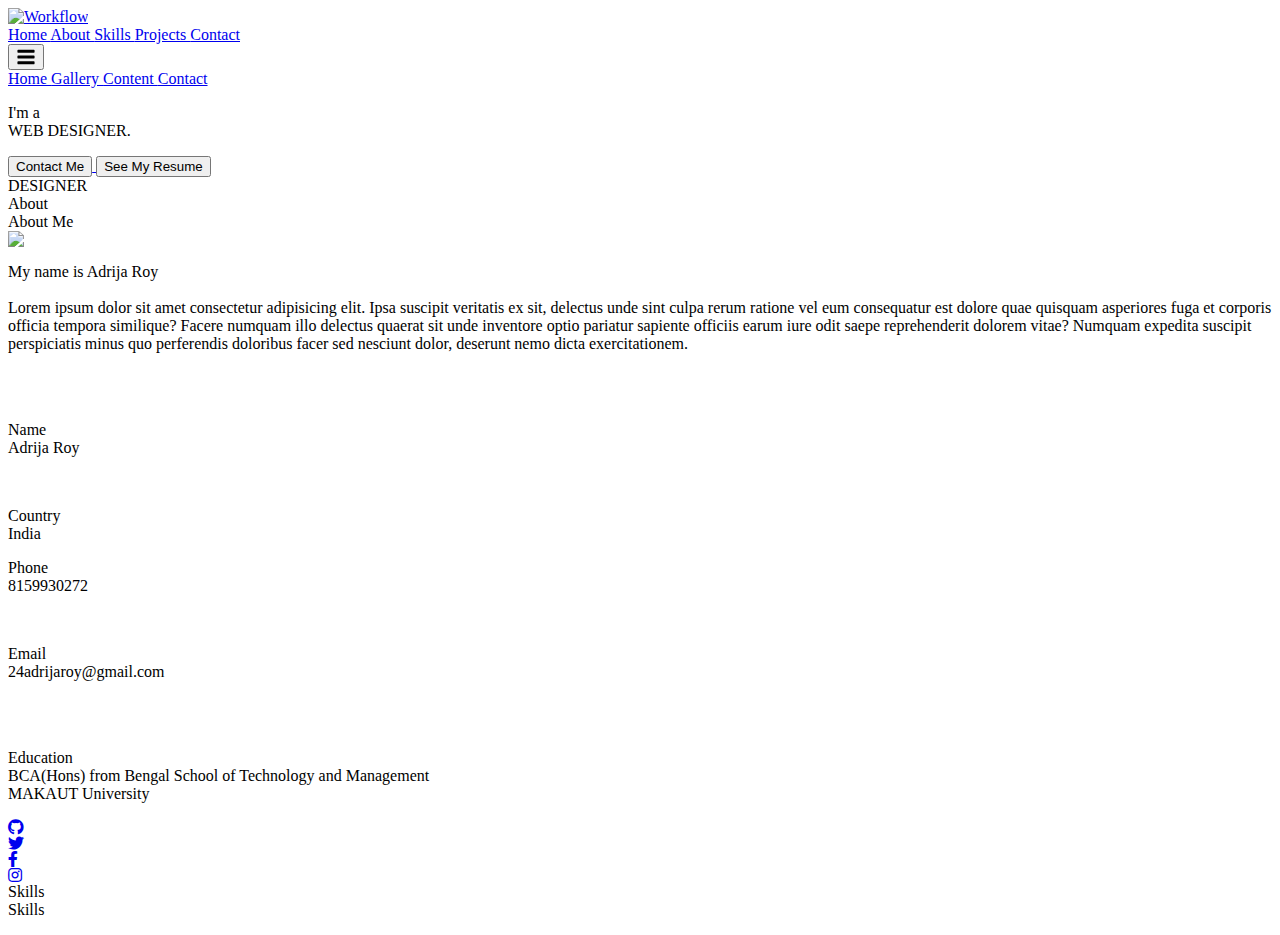
==== Adrija's Portfolio/index.html @ 02fd08fa "home page updated in portfolio" ====
<html>

<head>
    <title>Portfolio</title>
    <link rel="stylesheet" href="/syle.css">
    <link href="https://cdnjs.cloudflare.com/ajax/libs/font-awesome/5.15.1/css/all.min.css" rel="stylesheet" />
    <!-- Google Fonts -->
    <link href="https://fonts.googleapis.com/css?family=Roboto:300,400,500,700&display=swap" rel="stylesheet" />
    <!-- tailwind -->
    <script src="https://cdn.tailwindcss.com"></script>
    <!-- font-awesome -->
    <link rel="stylesheet" href="https://pro.fontawesome.com/releases/v5.10.0/css/all.css">
</head>

<body>

    <div>
        <nav class="bg-dark white">
            <div class="max-w-7xl mx-auto px-8 flex">
                <a class="flex-shrink-0 logo" href="/">
                    <img class="h-16 w-12" src="/assets/image/logo.png" alt="Workflow" />
                </a>
                <div class="flex items-center justify-center h-16 content">
                    <div class=" flex items-center justify-center">

                        <div class="justify-between">
                            <div class="hidden md:block flex items-center">
                                <div class="ml-10 flex items-baseline space-x-4">
                                    <a class="text-gray-300  hover:text-gray-800 dark:hover:text-white px-3 py-2 rounded-md text-lg font-medium"
                                        href="#">
                                        Home
                                    </a>
                                    <a class="text-gray-300  hover:text-gray-800 dark:hover:text-white px-3 py-2 rounded-md text-lg font-medium"
                                        href="#about">
                                        About
                                    </a>
                                    <a class="text-gray-300  hover:text-gray-800 dark:hover:text-white px-3 py-2 rounded-md text-lg font-medium"
                                        href="#skills">
                                        Skills
                                    </a>
                                    <a class="text-gray-300  hover:text-gray-800 dark:hover:text-white px-3 py-2 rounded-md text-lg font-medium"
                                        href="#projects">
                                        Projects
                                    </a>
                                    <!-- <a class="text-gray-300  hover:text-gray-800 dark:hover:text-white px-3 py-2 rounded-md text-lg font-medium"
                    href="/#">
                    Services
                  </a> -->
                                    <a class="text-gray-300  hover:text-gray-800 dark:hover:text-white px-3 py-2 rounded-md text-lg font-medium"
                                        href="#contact">
                                        Contact
                                    </a>
                                </div>
                            </div>
                        </div>
                    </div>
                    <div class="block">
                        <div class="ml-4 flex items-center md:ml-6">
                        </div>
                    </div>
                    <div class="-mr-2 flex md:hidden">
                        <button
                            class="text-gray-800 dark:text-white hover:text-gray-300 inline-flex items-center justify-center p-2 rounded-md focus:outline-none">
                            <svg width="20" height="20" fill="currentColor" class="h-8 w-8" viewBox="0 0 1792 1792"
                                xmlns="http://www.w3.org/2000/svg">
                                <path
                                    d="M1664 1344v128q0 26-19 45t-45 19h-1408q-26 0-45-19t-19-45v-128q0-26 19-45t45-19h1408q26 0 45 19t19 45zm0-512v128q0 26-19 45t-45 19h-1408q-26 0-45-19t-19-45v-128q0-26 19-45t45-19h1408q26 0 45 19t19 45zm0-512v128q0 26-19 45t-45 19h-1408q-26 0-45-19t-19-45v-128q0-26 19-45t45-19h1408q26 0 45 19t19 45z">
                                </path>
                            </svg>
                        </button>
                    </div>
                </div>
            </div>
            <div class="md:hidden">
                <div class="px-2 pt-2 pb-3 space-y-1 sm:px-3">
                    <a class="text-gray-300 hover:text-gray-800 dark:hover:text-white block px-3 py-2 rounded-md text-base font-medium"
                        href="/#">
                        Home
                    </a>
                    <a class="text-gray-800 dark:text-white block px-3 py-2 rounded-md text-base font-medium" href="/#">
                        Gallery
                    </a>
                    <a class="text-gray-300 hover:text-gray-800 dark:hover:text-white block px-3 py-2 rounded-md text-base font-medium"
                        href="/#">
                        Content
                    </a>
                    <a class="text-gray-300 hover:text-gray-800 dark:hover:text-white block px-3 py-2 rounded-md text-base font-medium"
                        href="/#">
                        Contact
                    </a>
                </div>
            </div>
        </nav>
    </div>

    <div id="home" class="container-fluid">
        <div id="tagline-container">
            <p class="tagline">I'm a<br><span id=sub-tagline>WEB DESIGNER<span id="end-line">.</span></span><br></p>
            <div class=" buttons">
                <a href="#"> <button class="contact-btn flex justify-center items-center">
                        Contact Me
                    </button>
                </a>
                <a href="#" class=""> <button class="resume-btn flex justify-center items-center">
                        See My Resume
                    </button>
                </a>
            </div>
            <div id="background-text">DESIGNER</div>
        </div>
    </div>

    <div id="about">
        <div class="heading-container">
            <div class="heading">
                About
            </div>
            <div class="pt-10 heading-background">
                About Me
            </div>
        </div>
        <div class="flex justify-around py-20">
            <div class="flex justify-center w-1/2">
                <div class="box box-border mt-8 ml-16 border-8"></div>
                <div class="image">
                    <image src="/assets/image/DSCN1289.jpg"></image>
                </div>
            </div>
            <div class="description w-1/2 pr-28">
                <p class="text-2xl text-white">My name is <span class="name">Adrija Roy</span><br><br><span
                        class="text-base">Lorem ipsum dolor sit amet consectetur adipisicing elit. Ipsa suscipit
                        veritatis ex sit,
                        delectus unde sint culpa rerum ratione vel eum consequatur est dolore quae quisquam asperiores
                        fuga et
                        corporis officia tempora similique? Facere numquam illo delectus quaerat sit unde inventore
                        optio pariatur
                        sapiente officiis earum iure odit saepe reprehenderit dolorem vitae? Numquam
                        expedita suscipit perspiciatis minus quo perferendis doloribus facer
                        sed nesciunt dolor, deserunt nemo dicta exercitationem.</span>
                </p><br><br>
                <div class="Details">
                    <div class="flex justify-between">
                        <div>
                            <p class="name text-lg">Name<br><span class="text-white text-base">Adrija Roy</span></p><br>
                            <p class="name text-lg">Country<br><span class="text-white text-base">India</span></p>
                        </div>
                        <div>
                            <p class="name text-lg">Phone<br><span class="text-white text-base">8159930272</span></p>
                            <br>
                            <p class="name text-lg">Email<br><span
                                    class="text-white text-base">24adrijaroy@gmail.com</span></p>
                            <br><br>
                            </dv>
                        </div>
                    </div>
                    <div class="Education flex">
                        <p class="name text-lg">Education<br><span class="text-white text-base">BCA(Hons) from Bengal
                                School of
                                Technology and Management<br><span class="text-white text-base">MAKAUT University</span>
                        </p>
                    </div>
                    <div class="social_links flex justify-center items-center pt-10">
                        <a href="https://github.com/adrija24" target="_blank">
                            <div class="box-border border-2 m-6 flex items-center">
                                <i
                                    class="link flex items-center justify-center h-12 w-12 fab fill-current text-white text-xl fa-github"></i>
                            </div>
                        </a>
                        <a href="https://twitter.com/24adrijaroy" target="_blank">
                            <div class="box-border border-2 m-6 flex items-center">
                                <i
                                    class="link flex items-center justify-center h-12 w-12 fab fill-current text-white text-xl fa-brands fa-twitter"></i>
                            </div>
                        </a>
                        <a href="https://www.facebook.com/profile.php?id=100073103263849" target="_blank">
                            <div class="box-border border-2 m-6 flex items-center">
                                <i
                                    class="link flex items-center justify-center h-12 w-12 fab fill-current text-white text-xl fa-brands fa-facebook-f"></i>
                            </div>
                        </a>
                        <a href="https://www.instagram.com/24royadrija/" target="_blank">
                            <div class="box-border border-2 m-6 flex items-center">
                                <i
                                    class="link flex items-center justify-center h-12 w-12 fab fill-current text-white text-xl fa-brands fa-instagram"></i>
                            </div>
                        </a>
                    </div>
                </div>
            </div>
        </div>


    </div>

    <div id="skills">
        <div class="heading-container">
            <div class="heading">
                Skills
            </div>
            <div class="pt-10 heading-background">
                Skills
            </div>
        </div>
        <div class="skills_container">
            <p class=""></p>
        </div>
    </div>


</body>

</html>
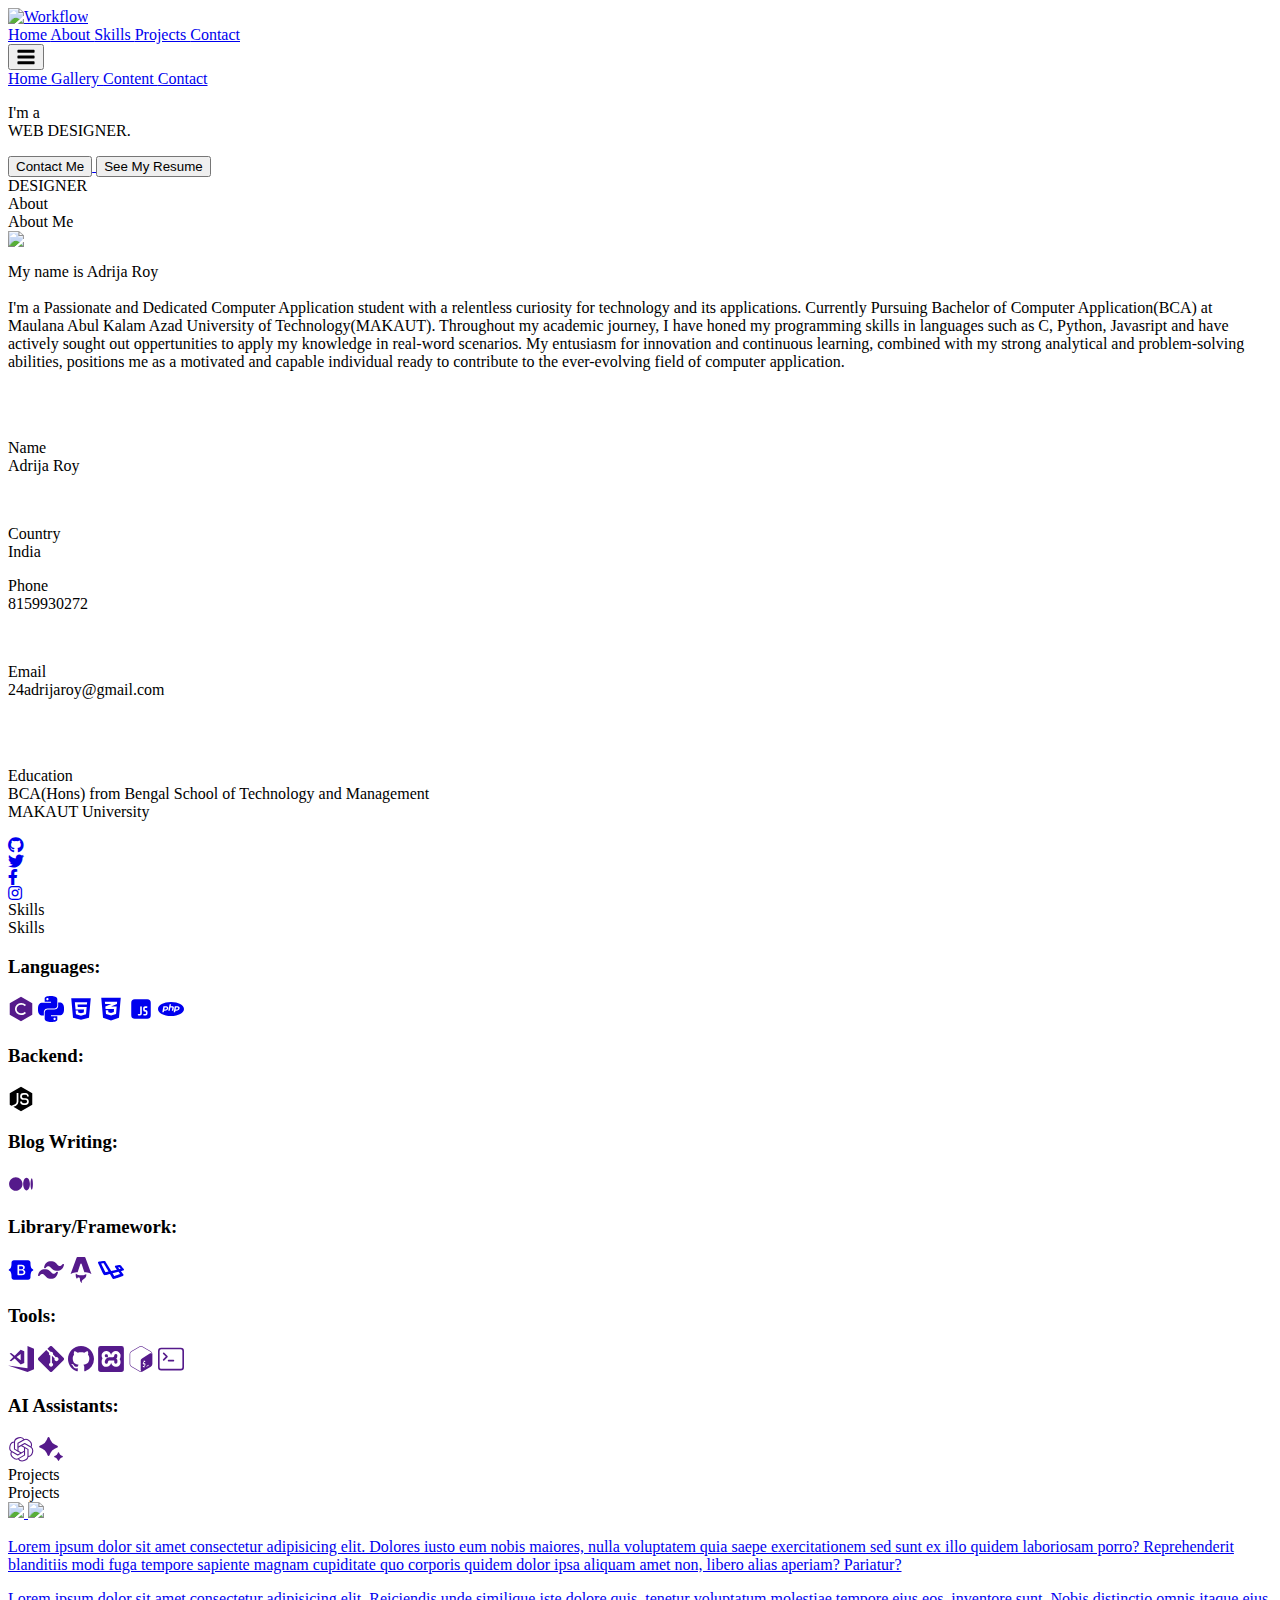
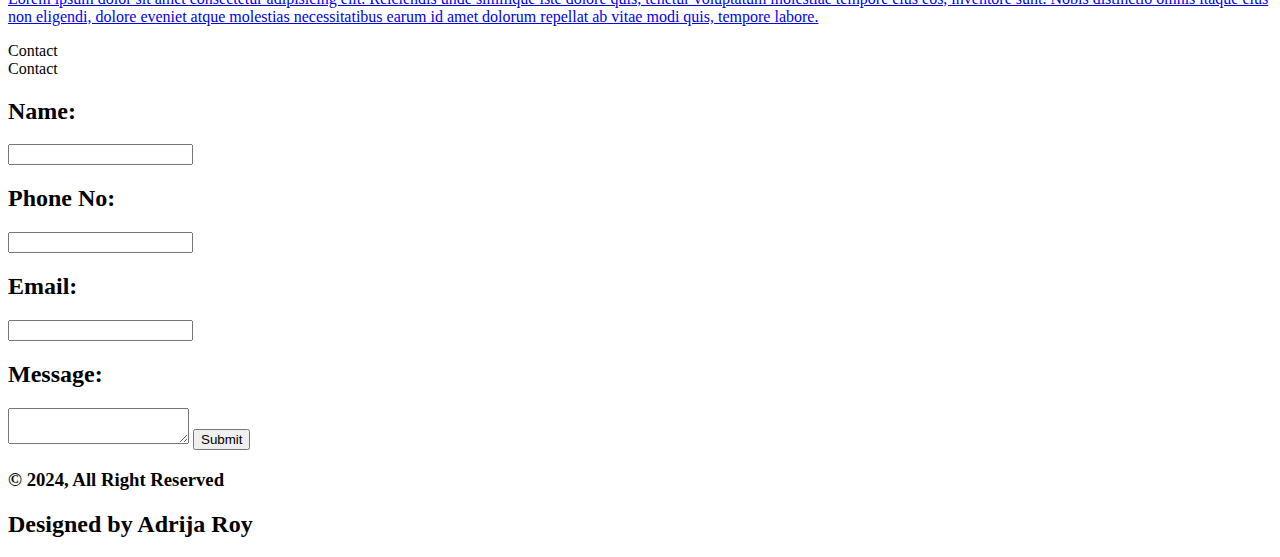
==== commit c7ab6a1d: "skill options and footer added and button hover updated" ====
--- a/Adrija's Portfolio/index.html
+++ b/Adrija's Portfolio/index.html
@@ -10,43 +10,41 @@
     <script src="https://cdn.tailwindcss.com"></script>
     <!-- font-awesome -->
     <link rel="stylesheet" href="https://pro.fontawesome.com/releases/v5.10.0/css/all.css">
+    <!-- remixicon(icon) -->
+    <link href="https://cdn.jsdelivr.net/npm/remixicon@4.2.0/fonts/remixicon.css" rel="stylesheet" />
+
 </head>
 
 <body>
 
     <div>
-        <nav class="bg-dark white">
+        <nav class="bg-black white fixed w-full z-20 top-0 start-0">
             <div class="max-w-7xl mx-auto px-8 flex">
                 <a class="flex-shrink-0 logo" href="/">
-                    <img class="h-16 w-12" src="/assets/image/logo.png" alt="Workflow" />
+                    <img class="h-16 w-12" src="/assets/image/Adrija.png" alt="Workflow" />
                 </a>
                 <div class="flex items-center justify-center h-16 content">
-                    <div class=" flex items-center justify-center">
-
+                    <div class="flex items-center justify-center">
                         <div class="justify-between">
                             <div class="hidden md:block flex items-center">
                                 <div class="ml-10 flex items-baseline space-x-4">
-                                    <a class="text-gray-300  hover:text-gray-800 dark:hover:text-white px-3 py-2 rounded-md text-lg font-medium"
+                                    <a class="nav_options text-gray-300 px-3 py-2 rounded-md text-lg font-medium"
                                         href="#">
                                         Home
                                     </a>
-                                    <a class="text-gray-300  hover:text-gray-800 dark:hover:text-white px-3 py-2 rounded-md text-lg font-medium"
+                                    <a class="nav_options text-gray-300 px-3 py-2 rounded-md text-lg font-medium"
                                         href="#about">
                                         About
                                     </a>
-                                    <a class="text-gray-300  hover:text-gray-800 dark:hover:text-white px-3 py-2 rounded-md text-lg font-medium"
+                                    <a class="nav_options text-gray-300 px-3 py-2 rounded-md text-lg font-medium"
                                         href="#skills">
                                         Skills
                                     </a>
-                                    <a class="text-gray-300  hover:text-gray-800 dark:hover:text-white px-3 py-2 rounded-md text-lg font-medium"
+                                    <a class="nav_options text-gray-300 px-3 py-2 rounded-md text-lg font-medium"
                                         href="#projects">
                                         Projects
                                     </a>
-                                    <!-- <a class="text-gray-300  hover:text-gray-800 dark:hover:text-white px-3 py-2 rounded-md text-lg font-medium"
-                    href="/#">
-                    Services
-                  </a> -->
-                                    <a class="text-gray-300  hover:text-gray-800 dark:hover:text-white px-3 py-2 rounded-md text-lg font-medium"
+                                    <a class="nav_options text-gray-300 px-3 py-2 rounded-md text-lg font-medium"
                                         href="#contact">
                                         Contact
                                     </a>
@@ -93,15 +91,15 @@
         </nav>
     </div>
 
-    <div id="home" class="container-fluid">
+    <div id="home" class="container-fluid h-auto w-100% mt-20">
         <div id="tagline-container">
             <p class="tagline">I'm a<br><span id=sub-tagline>WEB DESIGNER<span id="end-line">.</span></span><br></p>
             <div class=" buttons">
-                <a href="#"> <button class="contact-btn flex justify-center items-center">
+                <a href="#contact"> <button class="contact-btn flex justify-center items-center">
                         Contact Me
                     </button>
                 </a>
-                <a href="#" class=""> <button class="resume-btn flex justify-center items-center">
+                <a href="/Resume.pdf" class=""> <button class="resume-btn flex justify-center items-center">
                         See My Resume
                     </button>
                 </a>
@@ -110,7 +108,7 @@
         </div>
     </div>
 
-    <div id="about">
+    <div id="about" class="mt-16 pt-12">
         <div class="heading-container">
             <div class="heading">
                 About
@@ -128,15 +126,14 @@
             </div>
             <div class="description w-1/2 pr-28">
                 <p class="text-2xl text-white">My name is <span class="name">Adrija Roy</span><br><br><span
-                        class="text-base">Lorem ipsum dolor sit amet consectetur adipisicing elit. Ipsa suscipit
-                        veritatis ex sit,
-                        delectus unde sint culpa rerum ratione vel eum consequatur est dolore quae quisquam asperiores
-                        fuga et
-                        corporis officia tempora similique? Facere numquam illo delectus quaerat sit unde inventore
-                        optio pariatur
-                        sapiente officiis earum iure odit saepe reprehenderit dolorem vitae? Numquam
-                        expedita suscipit perspiciatis minus quo perferendis doloribus facer
-                        sed nesciunt dolor, deserunt nemo dicta exercitationem.</span>
+                        class="text-base">I'm a Passionate and Dedicated Computer Application student with a relentless
+                        curiosity for technology and its applications. Currently Pursuing Bachelor of Computer
+                        Application(BCA) at Maulana Abul Kalam Azad University of Technology(MAKAUT). Throughout my
+                        academic journey, I have honed my programming skills in languages such as C, Python, Javasript
+                        and have actively sought out oppertunities to apply my knowledge in real-word scenarios. My
+                        entusiasm for innovation and continuous learning, combined with my strong analytical and
+                        problem-solving abilities, positions me as a motivated and capable individual ready to
+                        contribute to the ever-evolving field of computer application.</span>
                 </p><br><br>
                 <div class="Details">
                     <div class="flex justify-between">
@@ -192,7 +189,7 @@
 
     </div>
 
-    <div id="skills">
+    <div id="skills" class="mt-16 pt-12 h-auto w-100%">
         <div class="heading-container">
             <div class="heading">
                 Skills
@@ -201,10 +198,251 @@
                 Skills
             </div>
         </div>
-        <div class="skills_container">
-            <p class=""></p>
-        </div>
-    </div>
+        <div class="skills_container py-20">
+            <div class="skill_top flex justify-around">
+                <div class="lan_container1">
+                    <h3 class="skill_heading text-white text-2xl font-bold py-2">Languages:</h3>
+                    <a href=""><svg xmlns="http://www.w3.org/2000/svg" width="26px" height="26px" viewBox="0 0 15 15" >
+                            <path fill="currentColor" fill-rule="evenodd"
+                                d="M7.5.421L14 4.213v6.574L7.5 14.58L1 10.787V4.213zM7.5 4a3.5 3.5 0 1 0 0 7h.182c.976 0 1.913-.388 2.604-1.078l.068-.068l-.708-.708l-.068.068A2.682 2.682 0 0 1 7.682 10H7.5a2.5 2.5 0 0 1 0-5h.182c.711 0 1.393.283 1.896.786l.068.068l.708-.708l-.068-.068A3.682 3.682 0 0 0 7.682 4z"
+                                clip-rule="evenodd" class="skill_options"/>
+                        </svg></a>
+
+                    <a href="https://www.python.org/"><svg xmlns="http://www.w3.org/2000/svg" width="26px" height="26px"
+                            viewBox="0 0 24 24">
+                            <path fill="currentColor"
+                                d="m14.25.18l.9.2l.73.26l.59.3l.45.32l.34.34l.25.34l.16.33l.1.3l.04.26l.02.2l-.01.13V8.5l-.05.63l-.13.55l-.21.46l-.26.38l-.3.31l-.33.25l-.35.19l-.35.14l-.33.1l-.3.07l-.26.04l-.21.02H8.77l-.69.05l-.59.14l-.5.22l-.41.27l-.33.32l-.27.35l-.2.36l-.15.37l-.1.35l-.07.32l-.04.27l-.02.21v3.06H3.17l-.21-.03l-.28-.07l-.32-.12l-.35-.18l-.36-.26l-.36-.36l-.35-.46l-.32-.59l-.28-.73l-.21-.88l-.14-1.05l-.05-1.23l.06-1.22l.16-1.04l.24-.87l.32-.71l.36-.57l.4-.44l.42-.33l.42-.24l.4-.16l.36-.1l.32-.05l.24-.01h.16l.06.01h8.16v-.83H6.18l-.01-2.75l-.02-.37l.05-.34l.11-.31l.17-.28l.25-.26l.31-.23l.38-.2l.44-.18l.51-.15l.58-.12l.64-.1l.71-.06l.77-.04l.84-.02l1.27.05zm-6.3 1.98l-.23.33l-.08.41l.08.41l.23.34l.33.22l.41.09l.41-.09l.33-.22l.23-.34l.08-.41l-.08-.41l-.23-.33l-.33-.22l-.41-.09l-.41.09zm13.09 3.95l.28.06l.32.12l.35.18l.36.27l.36.35l.35.47l.32.59l.28.73l.21.88l.14 1.04l.05 1.23l-.06 1.23l-.16 1.04l-.24.86l-.32.71l-.36.57l-.4.45l-.42.33l-.42.24l-.4.16l-.36.09l-.32.05l-.24.02l-.16-.01h-8.22v.82h5.84l.01 2.76l.02.36l-.05.34l-.11.31l-.17.29l-.25.25l-.31.24l-.38.2l-.44.17l-.51.15l-.58.13l-.64.09l-.71.07l-.77.04l-.84.01l-1.27-.04l-1.07-.14l-.9-.2l-.73-.25l-.59-.3l-.45-.33l-.34-.34l-.25-.34l-.16-.33l-.1-.3l-.04-.25l-.02-.2l.01-.13v-5.34l.05-.64l.13-.54l.21-.46l.26-.38l.3-.32l.33-.24l.35-.2l.35-.14l.33-.1l.3-.06l.26-.04l.21-.02l.13-.01h5.84l.69-.05l.59-.14l.5-.21l.41-.28l.33-.32l.27-.35l.2-.36l.15-.36l.1-.35l.07-.32l.04-.28l.02-.21V6.07h2.09l.14.01zm-6.47 14.25l-.23.33l-.08.41l.08.41l.23.33l.33.23l.41.08l.41-.08l.33-.23l.23-.33l.08-.41l-.08-.41l-.23-.33l-.33-.23l-.41-.08l-.41.08z"
+                                class="skill_options" />
+                        </svg></a>
+
+                    <a href="https://en.wikipedia.org/wiki/HTML"><svg xmlns="http://www.w3.org/2000/svg" width="26px"
+                            height="26px" viewBox="0 0 24 24">
+                            <path fill="currentColor"
+                                d="m12 18.178l4.62-1.256l.623-6.778H9.026L8.822 7.89h8.626l.227-2.211H6.325l.636 6.678h7.82l-.261 2.866l-2.52.667l-2.52-.667l-.158-1.844h-2.27l.329 3.544zM3 2h18l-1.623 18L12 22l-7.377-2z"
+                                class="skill_options" />
+                        </svg></a>
+
+                    <a href="https://en.wikipedia.org/wiki/CSS"><svg xmlns="http://www.w3.org/2000/svg" width="26px"
+                            height="26px" viewBox="0 0 32 32">
+                            <path fill="currentColor"
+                                d="m4 2l2.181 24.738L16 30l9.819-3.262L28 2zm19.569 5l-.3 2.956l-7.225 3.087h6.969l-.8 9.163L16.076 24l-6.175-1.825l-.4-4.619h3.056l.2 2.394l3.287.831l3.419-.962l.231-3.85l-10.406-.031l-.225-2.894l7.413-3.087H8.795l-.363-2.956z"
+                                class="skill_options" />
+                        </svg></a>
+
+                    <a href="https://en.wikipedia.org/wiki/JavaScript"><svg xmlns="http://www.w3.org/2000/svg"
+                            width="26px" height="26px" viewBox="0 0 24 24">
+                            <path fill="currentColor"
+                                d="M3 6.25v11.5A3.25 3.25 0 0 0 6.25 21h11.5A3.25 3.25 0 0 0 21 17.75V6.25A3.25 3.25 0 0 0 17.75 3H6.25A3.25 3.25 0 0 0 3 6.25m9 3.25a.75.75 0 0 1 .75.75v6A1.75 1.75 0 0 1 11 18H9.75a.75.75 0 0 1 0-1.5H11a.25.25 0 0 0 .25-.25v-6A.75.75 0 0 1 12 9.5m2 1.75c0-.966.784-1.75 1.75-1.75h1.5a.75.75 0 0 1 0 1.5h-1.5a.25.25 0 0 0-.25.25v1.5c0 .138.112.25.25.25h.5c.966 0 1.75.784 1.75 1.75v1.5A1.75 1.75 0 0 1 16.25 18h-1.5a.75.75 0 0 1 0-1.5h1.5a.25.25 0 0 0 .25-.25v-1.5a.25.25 0 0 0-.25-.25h-.5A1.75 1.75 0 0 1 14 12.75z"
+                                class="skill_options" />
+                        </svg></a>
+
+                    <a href="https://www.php.net/"><svg xmlns="http://www.w3.org/2000/svg" width="26px" height="26px"
+                            viewBox="0 0 24 24">
+                            <path fill="currentColor"
+                                d="M12 5.5C5.271 5.5 0 8.355 0 12s5.271 6.5 12 6.5s12-2.855 12-6.5s-5.271-6.5-12-6.5m-1.246 2h1.31l-.416 2h1.17c.742 0 1.24.104 1.524.363c.277.256.361.676.25 1.248l-.52 2.389H12.74l.479-2.209c.058-.303.035-.514-.067-.625c-.101-.111-.324-.166-.658-.166h-1.049l-.633 3H9.5zM5 9.5h2.666c1.271 0 2.041.852 1.74 2.123C9.056 13.1 8.12 13.5 6.396 13.5h-.824L5.311 15H3.986zm10.5 0h2.666c1.271 0 2.041.852 1.74 2.123c-.35 1.477-1.287 1.877-3.01 1.877h-.824l-.261 1.5h-1.325zm-9.365 1l-.377 2h.855c.74 0 1.428-.084 1.543-1.187c.043-.428-.135-.813-.99-.813zm10.5 0l-.377 2h.855c.74 0 1.428-.084 1.543-1.187c.043-.428-.134-.813-.99-.813z"
+                                class="skill_options" />
+                        </svg></a>
+
+
+                    <h3 class="skill_heading text-white text-2xl font-bold py-2">Backend:</h3>
+                    <a href="https://nodejs.org/en"><svg xmlns="http://www.w3.org/2000/svg" width="26px" height="26px"
+                            viewBox="0 0 15 15">
+                            <path fill="current" fill-rule="evenodd"
+                                d="M14 4.213L7.5.42L1 4.213v6.574l1.006.587l2.057-.832A1.5 1.5 0 0 0 5 9.152V4h1v5.152a2.5 2.5 0 0 1-1.562 2.317l-1.34.542L7.5 14.58l6.5-3.792zM7 6a2 2 0 0 1 2-2h1.167C11.179 4 12 4.82 12 5.833V6h-1v-.167A.833.833 0 0 0 10.167 5H9a1 1 0 0 0 0 2h1a2 2 0 1 1 0 4H9a2 2 0 0 1-2-2h1a1 1 0 0 0 1 1h1a1 1 0 1 0 0-2H9a2 2 0 0 1-2-2"
+                                clip-rule="evenodd" class="skill_options" />
+                        </svg></a>
+
+                    <h3 class="skill_heading text-white text-2xl font-bold py-2">Blog Writing:</h3>
+                    <a href=""><svg xmlns="http://www.w3.org/2000/svg" width="26px" height="26px" viewBox="0 0 24 24">
+                            <path fill="currentColor"
+                                d="M13.41 12.007c0 3.45-2.779 6.247-6.205 6.247C3.778 18.254 1 15.458 1 12.007C1 8.557 3.778 5.76 7.205 5.76c3.426 0 6.204 2.797 6.204 6.247m6.806 0c0 3.248-1.39 5.88-3.102 5.88c-1.714 0-3.103-2.633-3.103-5.88s1.39-5.88 3.103-5.88c1.713 0 3.102 2.633 3.102 5.88m2.784 0c0 2.91-.489 5.269-1.091 5.269c-.603 0-1.091-2.36-1.091-5.269c0-2.91.488-5.269 1.091-5.269S23 9.098 23 12.008"
+                                class="skill_options" />
+                        </svg></a>
+                </div>
+                <div class="lan_container2">
+                    <h3 class="skill_heading text-white text-2xl font-bold py-2">Library/Framework:</h3>
+                    <a href="https://getbootstrap.com/"><svg xmlns="http://www.w3.org/2000/svg" width="26px" height="26px"
+                            viewBox="0 0 24 24">
+                            <path fill="currentColor"
+                                d="M5.423 3.038c-1.284 0-2.233 1.124-2.19 2.342c.04 1.171-.013 2.688-.395 3.924c-.383 1.24-1.03 2.026-2.088 2.127v1.138c1.058.101 1.705.887 2.088 2.127c.382 1.237.435 2.753.394 3.924c-.042 1.218.907 2.342 2.192 2.342h13.154c1.284 0 2.234-1.124 2.192-2.342c-.041-1.171.012-2.687.393-3.924c.384-1.24 1.03-2.026 2.087-2.127v-1.138c-1.058-.101-1.703-.887-2.087-2.127c-.381-1.236-.434-2.753-.393-3.924c.042-1.218-.908-2.342-2.192-2.342zm10.581 11.033c0 1.678-1.251 2.696-3.328 2.696H9.14a.381.381 0 0 1-.382-.381V7.614a.381.381 0 0 1 .382-.38h3.515c1.732 0 2.869.937 2.869 2.378c0 1.01-.765 1.916-1.739 2.074v.053c1.326.145 2.22 1.064 2.22 2.332M12.29 8.442h-2.016v2.848h1.698c1.313 0 2.036-.529 2.036-1.474c0-.885-.622-1.374-1.718-1.374m-2.016 3.977v3.139h2.09c1.367 0 2.09-.549 2.09-1.58c0-1.03-.743-1.559-2.178-1.559z"
+                                class="skill_options" />
+                        </svg></a>
+
+                    <a href=""><svg xmlns="http://www.w3.org/2000/svg" width="26px" height="26px" viewBox="0 0 15 15">
+                            <path fill="currentColor"
+                                d="M7.5 2.5c-1.026 0-1.908.277-2.6.87c-.688.59-1.137 1.447-1.387 2.516a.5.5 0 0 0 .897.4c.316-.452.632-.723.936-.863c.294-.135.611-.162.975-.065c.366.098.65.386 1.095.87l.015.016c.336.365.745.81 1.305 1.156c.582.359 1.305.6 2.264.6c1.026 0 1.908-.277 2.6-.87c.688-.59 1.138-1.447 1.387-2.516a.5.5 0 0 0-.897-.4c-.316.452-.632.723-.936.863c-.294.135-.611.162-.975.065c-.366-.098-.65-.386-1.095-.87l-.015-.016c-.336-.365-.745-.81-1.305-1.156c-.582-.359-1.305-.6-2.264-.6M4 7c-1.026 0-1.908.277-2.6.87C.712 8.46.263 9.317.013 10.386a.5.5 0 0 0 .897.4c.316-.452.632-.723.936-.863c.294-.135.611-.162.975-.065c.366.098.65.386 1.095.87l.015.016c.336.365.745.81 1.305 1.156c.582.359 1.305.6 2.264.6c1.026 0 1.908-.277 2.6-.87c.688-.59 1.138-1.447 1.387-2.516a.5.5 0 0 0-.897-.4c-.316.452-.632.723-.936.863c-.294.135-.611.162-.975.065c-.366-.098-.65-.386-1.095-.87l-.015-.016c-.335-.365-.745-.81-1.305-1.156C5.682 7.24 4.959 7 4 7"
+                                class="skill_options" />
+                        </svg></a>
+
+                    <a href=""><svg xmlns="http://www.w3.org/2000/svg" width="26px" height="26px" viewBox="0 0 24 24">
+                            <path fill="currentColor"
+                                d="M8.358 20.162c-1.186-1.07-1.532-3.316-1.038-4.944c.856 1.026 2.043 1.352 3.272 1.535c1.897.283 3.76.177 5.522-.678c.202-.098.388-.229.608-.36c.166.473.209.95.151 1.437c-.14 1.185-.738 2.1-1.688 2.794c-.38.277-.782.525-1.175.787c-1.205.804-1.531 1.747-1.078 3.119l.044.148a3.158 3.158 0 0 1-1.407-1.188a3.31 3.31 0 0 1-.544-1.815c-.004-.32-.004-.642-.048-.958c-.106-.769-.472-1.113-1.161-1.133c-.707-.02-1.267.411-1.415 1.09c-.012.053-.028.104-.045.165zm-5.961-4.445s3.24-1.575 6.49-1.575l2.451-7.565c.092-.366.36-.614.662-.614c.302 0 .57.248.662.614l2.45 7.565c3.85 0 6.491 1.575 6.491 1.575L16.088.727C15.93.285 15.663 0 15.303 0H8.697c-.36 0-.615.285-.784.727z"
+                                class="skill_options" />
+                        </svg></a> <!-- astro -->
+
+                    <a href="https://laravel.com/"><svg xmlns="http://www.w3.org/2000/svg" width="26px" height="26px"
+                            viewBox="0 0 512 512">
+                            <path fill="currentColor"
+                                d="M505.57 234.62c-3.28-3.53-26.82-32.29-39.51-47.79c-6.75-8.24-12.08-14.75-14.32-17.45l-.18-.22l-.2-.21c-5.22-5.83-12.64-12.51-23.78-12.51a39.78 39.78 0 0 0-5.41.44c-.37.05-.75.11-1.15.15c-2.45.27-10.06 1.5-28.14 4.48c-14 2.29-35.11 5.77-38.31 6.07l-.71.06l-.69.13c-10 1.78-16.62 6.22-19.56 13.19c-1.55 3.68-3.22 11.15 2.94 19.86c1.53 2.22 6.83 9.56 15.94 22.17c6.06 8.4 12.87 17.82 18.75 26L259.9 275L150.66 96.05l-.2-.34l-.23-.33l-.44-.65C145.32 88.17 139.76 80 123.7 80c-1.13 0-2.31 0-3.63.11c-4.6.25-21.42 1.57-40.89 3.11c-21.49 1.69-50.9 4-54.72 4.1h-.73l-.79.08c-9.14.89-15.77 4.6-19.7 11c-6.55 10.69-1.42 22.69.26 26.63C6.87 133 37.56 197.7 64.63 254.81c18 37.94 36.58 77.17 38.1 80.65a34.85 34.85 0 0 0 32.94 21.59a46.62 46.62 0 0 0 9.86-1.1h.21l.2-.05c13.86-3.38 57.83-14.54 89.2-22.59c1.9 3.32 3.9 6.83 6 10.44c21.93 38.5 37.9 66.35 43.16 73.46C287 421 295 432 310.06 432c5.46 0 10.46-1.4 15.74-2.89l1.53-.43h.12c10.53-3 150.69-52.16 157.87-55.35l.22-.1c5.44-2.41 13.66-6.05 16.18-15.4c1.65-6.12.18-12.33-4.38-18.46l-.07-.09l-.07-.09c-.85-1.1-4-5.21-8.27-10.9c-9.13-12.07-23.88-31.57-36.84-48.54c17.37-4.5 38.8-10.11 43.38-11.55c11.47-3.43 14.94-10.69 16-14.73c.79-3.15 1.82-11.2-5.9-18.85m-320 58.19c-17.81 4.17-30.22 7.08-37.89 8.9c-6.67-13.34-19.74-39.65-32.5-65.33c-29.74-59.92-45.1-90.77-53.18-106.9l8.15-.7c13.34-1.15 31.61-2.72 41.78-3.57c16.76 28.26 74.32 125.3 96.3 162.3Zm178.16 66.64c-24.21 8-37.33 12.37-44.42 14.74c-6.3-10.34-20.16-33.52-32.47-54.19l115.7-29.48c5 6.81 14.57 19.72 33.46 44.93c-18.07 6.04-48.2 16.02-72.27 24m55.87-121.63l-23.76-31.53c13.67-2.39 21.54-3.77 26.15-4.6l12 14.88l11.94 14.82c-8.2 1.99-17.74 4.32-26.33 6.43"
+                                class="skill_options" />
+                        </svg></a>
+
+
+                    <h3 class="skill_heading text-white text-2xl font-bold py-2">Tools:</h3>
+                    <!-- visual studio code -->
+                    <a href=""><svg xmlns="http://www.w3.org/2000/svg" width="26px" height="26px" viewBox="0 0 512 512">
+                            <path fill="currentColor"
+                                d="M383.998 439.738V0L512 53.247v405.504L384 512L0 382.707zM61.18 299.748L32 290.001l72.036-71.208l-72.034-71.207l29.178-9.744l70.81 53.321l117.602-116.25l70.406 29.929v227.895l-70.41 29.928l-117.602-116.243zm107.502-80.956l80.91 60.928V157.864z"
+                                class="skill_options" />
+                        </svg></a>
+
+                    <a href=""><svg xmlns="http://www.w3.org/2000/svg" width="26px" height="26px" viewBox="0 0 24 24">
+                            <path fill="currentColor"
+                                d="M23.546 10.93L13.067.452a1.55 1.55 0 0 0-2.188 0L8.708 2.627l2.76 2.76a1.838 1.838 0 0 1 2.327 2.341l2.658 2.66a1.838 1.838 0 0 1 1.9 3.039a1.837 1.837 0 0 1-2.6 0a1.846 1.846 0 0 1-.404-1.996L12.86 8.955v6.525c.176.086.342.203.488.348a1.848 1.848 0 0 1 0 2.6a1.844 1.844 0 0 1-2.609 0a1.834 1.834 0 0 1 0-2.598c.182-.18.387-.316.605-.406V8.835a1.834 1.834 0 0 1-.996-2.41L7.636 3.7L.45 10.881c-.6.605-.6 1.584 0 2.189l10.48 10.477a1.545 1.545 0 0 0 2.186 0l10.43-10.43a1.544 1.544 0 0 0 0-2.187"
+                                class="skill_options" />
+                        </svg></a>
+
+                    <a href=""><svg xmlns="http://www.w3.org/2000/svg" width="26px" height="26px" viewBox="0 0 16 16">
+                            <path fill="currentColor"
+                                d="M8 0C3.58 0 0 3.58 0 8c0 3.54 2.29 6.53 5.47 7.59c.4.07.55-.17.55-.38c0-.19-.01-.82-.01-1.49c-2.01.37-2.53-.49-2.69-.94c-.09-.23-.48-.94-.82-1.13c-.28-.15-.68-.52-.01-.53c.63-.01 1.08.58 1.23.82c.72 1.21 1.87.87 2.33.66c.07-.52.28-.87.51-1.07c-1.78-.2-3.64-.89-3.64-3.95c0-.87.31-1.59.82-2.15c-.08-.2-.36-1.02.08-2.12c0 0 .67-.21 2.2.82c.64-.18 1.32-.27 2-.27s1.36.09 2 .27c1.53-1.04 2.2-.82 2.2-.82c.44 1.1.16 1.92.08 2.12c.51.56.82 1.27.82 2.15c0 3.07-1.87 3.75-3.65 3.95c.29.25.54.73.54 1.48c0 1.07-.01 1.93-.01 2.2c0 .21.15.46.55.38A8.01 8.01 0 0 0 16 8c0-4.42-3.58-8-8-8"
+                                class="skill_options" />
+                        </svg></a>
+
+                    <!-- xampp -->
+                    <a href=""><svg xmlns="http://www.w3.org/2000/svg" width="26px" height="26px" viewBox="0 0 24 24">
+                            <path fill="currentColor"
+                                d="M16.792 11.923c.113.043.226.079.334.128c.45.203.715.553.748 1.044c.041.634.044 1.271.002 1.905c-.049.732-.725 1.292-1.483 1.271c-.735-.021-1.369-.62-1.397-1.341c-.017-.441-.003-.884-.006-1.326c-.001-.239-.003-.242-.245-.243c-1.363-.001-2.726.008-4.089-.003c-.888-.007-1.421.482-1.471 1.46c-.019.38-.1.727-.357 1.018c-.397.451-.898.601-1.472.466c-.554-.131-.867-.522-1.035-1.048c-.117-.367-.056-.737.012-1.094c.341-1.797 1.366-3.006 3.125-3.555a3.695 3.695 0 0 1 1.105-.166c.94.001 1.881.001 2.821-.001c.128 0 .257-.012.385-.021c.702-.051 1.166-.511 1.22-1.352c.004-.064 0-.129.001-.193a1.422 1.422 0 0 1 1.393-1.425c.787-.029 1.438.527 1.493 1.318c.076 1.083-.265 2.046-.913 2.907c-.06.079-.144.144-.171.251m-8.543-1.487c-.258-.008-.571.018-.882-.035c-.536-.09-.876-.39-1.02-.916c-.157-.573-.097-1.097.351-1.525c.456-.434.996-.56 1.587-.315c.52.216.859.731.89 1.293c.025.444.003.89.007 1.334c.001.116-.043.167-.161.165c-.24-.003-.479-.001-.772-.001M21.682 0H2.318A2.202 2.202 0 0 0 .116 2.202v19.317A2.481 2.481 0 0 0 2.597 24h18.807a2.481 2.481 0 0 0 2.481-2.481V2.202A2.204 2.204 0 0 0 21.682 0m-1.557 12.473c.519.804.733 1.69.677 2.657a4.254 4.254 0 0 1-3.25 3.916c-2.585.623-4.566-.923-5.233-2.794c-.109-.304-.16-.622-.224-.985c-.068.414-.115.789-.264 1.134c-.697 1.617-1.884 2.603-3.665 2.799a4.312 4.312 0 0 1-4.632-3.084c-.25-.863-.175-1.747-.068-2.625c.08-.653.321-1.268.632-1.848c.057-.106.057-.184-.01-.285c-.561-.845-.779-1.777-.7-2.784a4.044 4.044 0 0 1 .417-1.536C4.52 5.626 6.09 4.427 8.193 4.626c1.849.175 3.562 1.77 3.83 3.564c.013.09.039.178.068.311c.044-.241.076-.439.118-.636c.344-1.63 1.94-3.335 4.201-3.357c2.292-.021 3.99 1.776 4.31 3.446c.17.888.089 1.776-.103 2.663c-.112.517-.31 1.008-.524 1.492c-.059.136-.05.236.032.364"
+                                class="skill_options" />
+                        </svg></a>
+
+                    <!-- git bash -->
+                    <a href=""><svg xmlns="http://www.w3.org/2000/svg" width="26px" height="26px" viewBox="0 0 24 24">
+                            <path fill="currentColor"
+                                d="M21.038 4.9L13.461.402a2.86 2.86 0 0 0-2.923.001L2.961 4.9A3.023 3.023 0 0 0 1.5 7.503v8.995c0 1.073.557 2.066 1.462 2.603l7.577 4.497a2.86 2.86 0 0 0 2.922 0l7.577-4.497a3.023 3.023 0 0 0 1.462-2.603V7.503A3.021 3.021 0 0 0 21.038 4.9M15.17 18.946l.013.646c.001.078-.05.167-.111.198l-.383.22c-.061.031-.111-.007-.112-.085l-.007-.635c-.328.136-.66.169-.872.084c-.04-.016-.057-.075-.041-.142l.139-.584a.24.24 0 0 1 .069-.121a.163.163 0 0 1 .036-.026c.022-.011.043-.014.062-.006c.229.077.521.041.802-.101c.357-.181.596-.545.592-.907c-.003-.328-.181-.465-.613-.468c-.55.001-1.064-.107-1.072-.917c-.007-.667.34-1.361.889-1.8l-.007-.652c-.001-.08.048-.168.111-.2l.37-.236c.061-.031.111.007.112.087l.006.653c.273-.109.511-.138.726-.088c.047.012.067.076.048.151l-.144.578a.255.255 0 0 1-.065.116a.161.161 0 0 1-.038.028a.083.083 0 0 1-.057.009c-.098-.022-.332-.073-.699.113c-.385.195-.52.53-.517.778c.003.297.155.387.681.396c.7.012 1.003.318 1.01 1.023c.007.689-.362 1.433-.928 1.888m3.973-1.087c0 .06-.008.116-.058.145l-1.916 1.164c-.05.029-.09.004-.09-.056v-.494c0-.06.037-.093.087-.122l1.887-1.129c.05-.029.09-.004.09.056zm1.316-11.062l-7.168 4.427c-.894.523-1.553 1.109-1.553 2.187v8.833c0 .645.26 1.063.66 1.184a2.304 2.304 0 0 1-.398.039c-.42 0-.833-.114-1.197-.33L3.226 18.64a2.494 2.494 0 0 1-1.201-2.142V7.503c0-.881.46-1.702 1.201-2.142L10.803.863a2.342 2.342 0 0 1 2.394 0l7.577 4.498a2.479 2.479 0 0 1 1.164 1.732c-.252-.536-.818-.682-1.479-.296"
+                                class="skill_options" />
+                        </svg></a>
+
+                    <a href=""><svg xmlns="http://www.w3.org/2000/svg" width="26px" height="26px" viewBox="0 0 16 16">
+                            <g fill="currentColor">
+                                <path
+                                    d="M6 9a.5.5 0 0 1 .5-.5h3a.5.5 0 0 1 0 1h-3A.5.5 0 0 1 6 9M3.854 4.146a.5.5 0 1 0-.708.708L4.793 6.5L3.146 8.146a.5.5 0 1 0 .708.708l2-2a.5.5 0 0 0 0-.708z"
+                                    class="skill_options" />
+                                <path
+                                    d="M2 1a2 2 0 0 0-2 2v10a2 2 0 0 0 2 2h12a2 2 0 0 0 2-2V3a2 2 0 0 0-2-2zm12 1a1 1 0 0 1 1 1v10a1 1 0 0 1-1 1H2a1 1 0 0 1-1-1V3a1 1 0 0 1 1-1z"
+                                    class="skill_options" />
+                            </g>
+                        </svg></a>
+
+
+                    <h3 class="skill_heading text-white text-2xl font-bold py-2">AI Assistants:</h3>
+                    <!-- chatgpt -->
+                    <a href=""><svg xmlns="http://www.w3.org/2000/svg" width="26px" height="26px" viewBox="0 0 48 48">
+                            <path fill="none" stroke="currentColor" stroke-linejoin="round" stroke-width="2"
+                                d="M18.38 27.94v-14.4l11.19-6.46c6.2-3.58 17.3 5.25 12.64 13.33"
+                                class="skill_options" />
+                            <path fill="none" stroke="currentColor" stroke-linejoin="round" stroke-width="2"
+                                d="m18.38 20.94l12.47-7.2l11.19 6.46c6.2 3.58 4.1 17.61-5.23 17.61"
+                                class="skill_options" />
+                            <path fill="none" stroke="currentColor" stroke-linejoin="round" stroke-width="2"
+                                d="m24.44 17.44l12.47 7.2v12.93c0 7.16-13.2 12.36-17.86 4.28" class="skill_options" />
+                            <path fill="none" stroke="currentColor" stroke-linejoin="round" stroke-width="2"
+                                d="M30.5 21.2v14.14L19.31 41.8c-6.2 3.58-17.3-5.25-12.64-13.33" class="skill_options" />
+                            <path fill="none" stroke="currentColor" stroke-linejoin="round" stroke-width="2"
+                                d="m30.5 27.94l-12.47 7.2l-11.19-6.46c-6.21-3.59-4.11-17.61 5.22-17.61"
+                                class="skill_options" />
+                            <path fill="none" stroke="currentColor" stroke-linejoin="round" stroke-width="2"
+                                d="m24.44 31.44l-12.47-7.2V11.31c0-7.16 13.2-12.36 17.86-4.28" class="skill_options" />
+                        </svg></a>
+
+                    <a href=""><svg xmlns="http://www.w3.org/2000/svg" width="26px" height="26px" viewBox="0 0 24 24">
+                            <path fill="currentColor"
+                                d="m10.614 17.796l.878-2.01a7.742 7.742 0 0 1 3.94-3.992l2.416-1.072c.768-.341.768-1.458 0-1.8l-2.34-1.038a7.747 7.747 0 0 1-3.997-4.125l-.89-2.142a.946.946 0 0 0-1.758 0l-.889 2.142a7.747 7.747 0 0 1-3.997 4.125l-2.34 1.039c-.768.34-.768 1.458 0 1.799l2.415 1.072a7.742 7.742 0 0 1 3.94 3.991l.878 2.01a.946.946 0 0 0 1.744 0m8.787 4.894l.247-.566a4.365 4.365 0 0 1 2.221-2.25l.76-.339a.53.53 0 0 0 0-.963l-.717-.319a4.368 4.368 0 0 1-2.253-2.326l-.254-.611a.507.507 0 0 0-.942 0l-.254.61a4.368 4.368 0 0 1-2.253 2.327l-.718.32a.53.53 0 0 0 0 .962l.76.338a4.365 4.365 0 0 1 2.222 2.251l.247.566c.18.414.754.414.934 0" class="skill_options" />
+                        </svg></a>
+                </div>
+            </div>
+
+            <!-- <div class="skill_bottom flex justify-center">
+                <p class="skills_text text-5xl pt-14">I Am Available For Freelance!</p>
+            </div> -->
+        </div>
+    </div>
+
+    <div id="projects" class="mt-16 pb-16 pt-12 h-auto w-100%">
+        <div class="heading-container">
+            <div class="heading">
+                Projects
+            </div>
+            <div class="pt-10 heading-background">
+                Projects
+            </div>
+        </div>
+        <div class="project_container flex justify-around">
+            <div class="project_left pt-20">
+                <a href="https://youthofbengal.org/">
+                    <img class="project_images pl-14 py-2 h-72" src="./assets/image/yob project.jpg">
+                </a>
+                <a href="https://typinghub.netlify.app/">
+                    <img class="pl-14 py-6 h-2/4" src="./assets/image/typing hub project.jpg">
+                </a>
+            </div>
+
+            <div class="project_right py-20 pl-6">
+                <a href="https://youthofbengal.org/" class="">
+                    <p class="text-white w-3/4 pl-14">Lorem ipsum dolor sit amet consectetur adipisicing elit. Dolores
+                        iusto eum nobis maiores, nulla voluptatem quia saepe exercitationem sed sunt ex illo quidem
+                        laboriosam porro? Reprehenderit blanditiis modi fuga tempore sapiente magnam cupiditate quo
+                        corporis quidem dolor ipsa aliquam amet non, libero alias aperiam? Pariatur?</p>
+                </a>
+                <a href="https://typinghub.netlify.app/">
+                    <p class="text-white w-3/4 pl-14">Lorem ipsum dolor sit amet consectetur adipisicing elit.
+                        Reiciendis unde similique iste dolore quis, tenetur voluptatum molestiae tempore eius eos,
+                        inventore sunt. Nobis distinctio omnis itaque eius non eligendi, dolore eveniet atque molestias
+                        necessitatibus earum id amet dolorum repellat ab vitae modi quis, tempore labore.</p>
+                </a>
+            </div>
+        </div>
+    </div>
+
+    <div id="contact" class="h-auto w-100% mt-16 pt-12">
+        <div class="heading-container">
+            <div class="heading">
+                Contact
+            </div>
+            <div class="pt-10 heading-background">
+                Contact
+            </div>
+        </div>
+        <div class="flex justify-center pt-12 pb-6">
+            <div class="flex justify-center rounded-md h-auto w-auto">
+                <div class="items-center ">
+                    <form action="" class="contact_message p-4 m-4">
+                        <h2 class="contact_text ml-2 text-white">Name:</h2>
+                        <input type="text" name="name"
+                            class="contact_inputs h-10 w-96 m-2 p-1 text-white bg-inherit border-b-2 white outline-none focus:bg-zinc-800 focus:border-2 white"
+                            required>
+                        <h2 class="ml-2 pt-2 text-white">Phone No:</h2>
+                        <input type="number" name="ph_no"
+                            class="contact_inputs h-10 w-96 m-2 p-1 text-white bg-inherit border-b-2 white outline-none focus:bg-zinc-800 focus:border-2 white"
+                            required>
+                        <h2 class="ml-2 pt-2 text-white">Email:</h2>
+                        <input type="email" name="mail"
+                            class="contact_inputs h-10 w-96 m-2 p-1 text-white bg-inherit border-b-2 white outline-none focus:bg-zinc-800 focus:border-2 white"
+                            required>
+                        <h2 class="ml-2 pt-2 text-white">Message:</h2>
+                        <textarea name="message"
+                            class="contact_inputs text-white m-2 p-1 text-white bg-inherit border-b-2 white outline-none focus:bg-zinc-800 focus:border-2 white"
+                            required></textarea>
+                        <button type="submit" class="m-2 w-20 border-2 border-white text-white">Submit</button>
+                    </form>
+                </div>
+            </div>
+        </div>
+    </div>
+
+    <footer>
+        <h3 class="text-2xl  text-center font-bold pt-6">&copy; 2024, All Right Reserved</h3>
+        <h2 class="text-xl  text-center font-semibold p-2 ">Designed by Adrija Roy</h2>
+    </footer>
 
 
 </body>
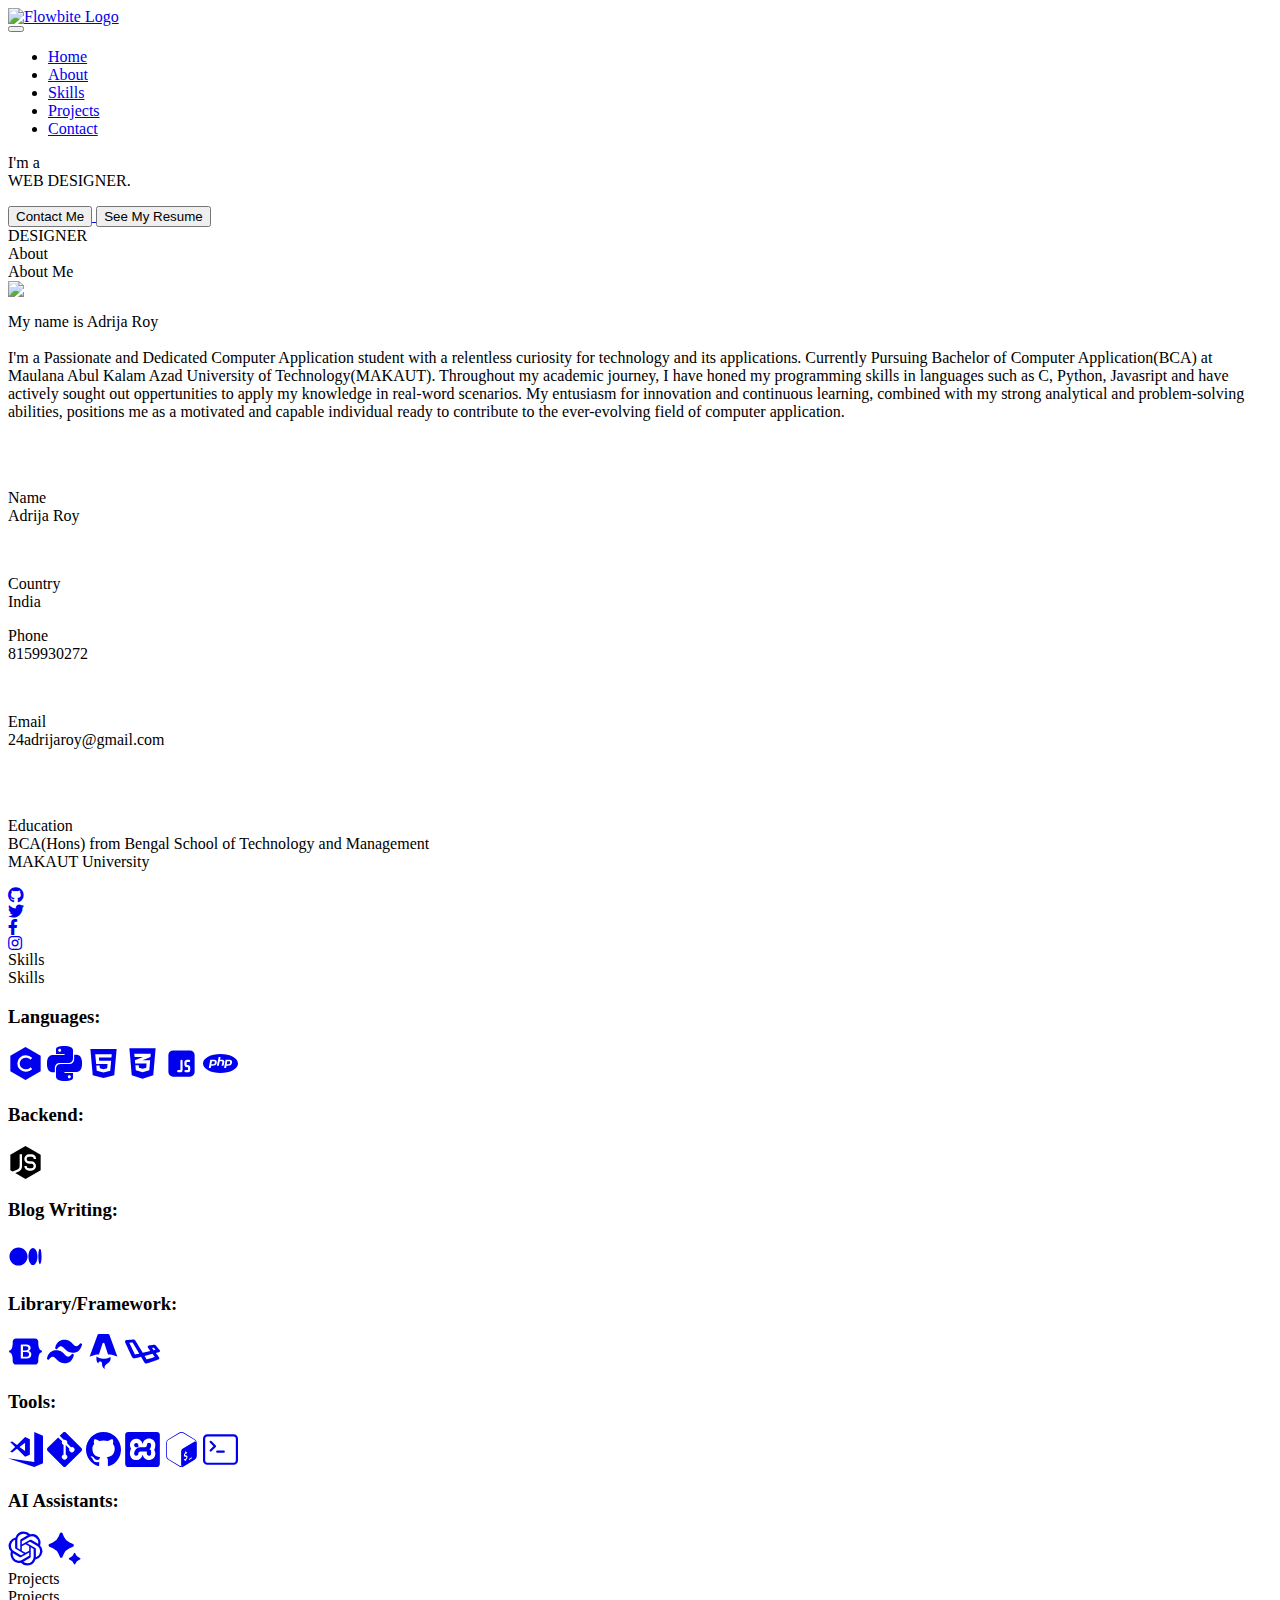
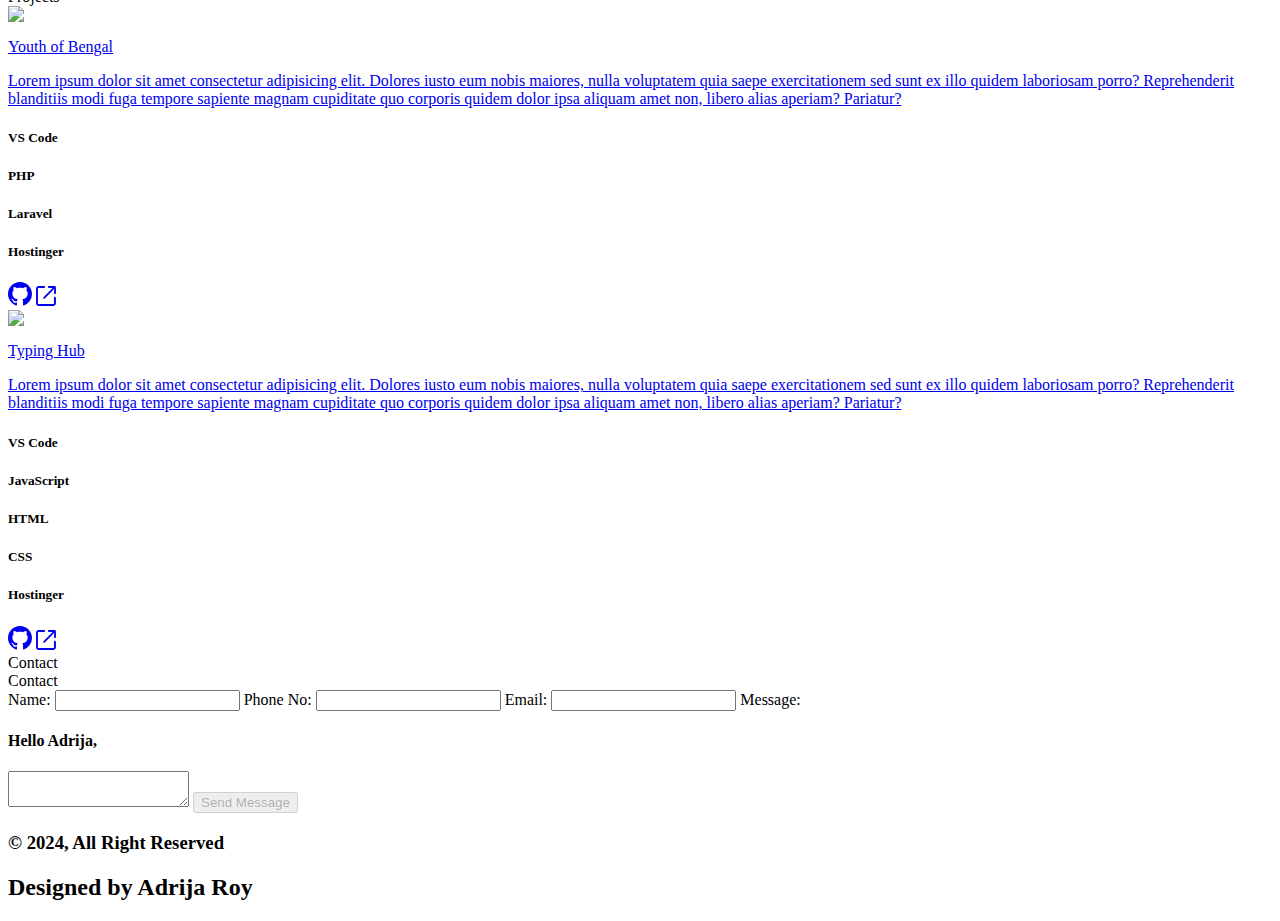
==== commit 1ab2b4fb: "contact and project section updated" ====
--- a/Adrija's Portfolio/index.html
+++ b/Adrija's Portfolio/index.html
@@ -2,12 +2,14 @@
 
 <head>
     <title>Portfolio</title>
+    <!-- tailwind -->
+    <script src="https://cdn.tailwindcss.com"></script>
+    <script src="https://cdnjs.cloudflare.com/ajax/libs/flowbite/2.3.0/flowbite.min.js"></script>
+    <link href="https://cdnjs.cloudflare.com/ajax/libs/flowbite/2.3.0/flowbite.min.css" rel="stylesheet" />
     <link rel="stylesheet" href="/syle.css">
     <link href="https://cdnjs.cloudflare.com/ajax/libs/font-awesome/5.15.1/css/all.min.css" rel="stylesheet" />
     <!-- Google Fonts -->
     <link href="https://fonts.googleapis.com/css?family=Roboto:300,400,500,700&display=swap" rel="stylesheet" />
-    <!-- tailwind -->
-    <script src="https://cdn.tailwindcss.com"></script>
     <!-- font-awesome -->
     <link rel="stylesheet" href="https://pro.fontawesome.com/releases/v5.10.0/css/all.css">
     <!-- remixicon(icon) -->
@@ -18,80 +20,49 @@
 <body>
 
     <div>
-        <nav class="bg-black white fixed w-full z-20 top-0 start-0">
-            <div class="max-w-7xl mx-auto px-8 flex">
-                <a class="flex-shrink-0 logo" href="/">
-                    <img class="h-16 w-12" src="/assets/image/Adrija.png" alt="Workflow" />
+        <nav class="bg-black fixed w-full z-20 top-0 start-0 border-b border-gray-200">
+            <div class="max-w-screen-xl flex flex-wrap items-center justify-around mx-auto p-4">
+                <a href="https://flowbite.com/" class="flex items-center space-x-3 rtl:space-x-reverse">
+                    <img src="/assets/image/Adrija.png" class="h-8" alt="Flowbite Logo">
                 </a>
-                <div class="flex items-center justify-center h-16 content">
-                    <div class="flex items-center justify-center">
-                        <div class="justify-between">
-                            <div class="hidden md:block flex items-center">
-                                <div class="ml-10 flex items-baseline space-x-4">
-                                    <a class="nav_options text-gray-300 px-3 py-2 rounded-md text-lg font-medium"
-                                        href="#">
-                                        Home
-                                    </a>
-                                    <a class="nav_options text-gray-300 px-3 py-2 rounded-md text-lg font-medium"
-                                        href="#about">
-                                        About
-                                    </a>
-                                    <a class="nav_options text-gray-300 px-3 py-2 rounded-md text-lg font-medium"
-                                        href="#skills">
-                                        Skills
-                                    </a>
-                                    <a class="nav_options text-gray-300 px-3 py-2 rounded-md text-lg font-medium"
-                                        href="#projects">
-                                        Projects
-                                    </a>
-                                    <a class="nav_options text-gray-300 px-3 py-2 rounded-md text-lg font-medium"
-                                        href="#contact">
-                                        Contact
-                                    </a>
-                                </div>
-                            </div>
-                        </div>
-                    </div>
-                    <div class="block">
-                        <div class="ml-4 flex items-center md:ml-6">
-                        </div>
-                    </div>
-                    <div class="-mr-2 flex md:hidden">
-                        <button
-                            class="text-gray-800 dark:text-white hover:text-gray-300 inline-flex items-center justify-center p-2 rounded-md focus:outline-none">
-                            <svg width="20" height="20" fill="currentColor" class="h-8 w-8" viewBox="0 0 1792 1792"
-                                xmlns="http://www.w3.org/2000/svg">
-                                <path
-                                    d="M1664 1344v128q0 26-19 45t-45 19h-1408q-26 0-45-19t-19-45v-128q0-26 19-45t45-19h1408q26 0 45 19t19 45zm0-512v128q0 26-19 45t-45 19h-1408q-26 0-45-19t-19-45v-128q0-26 19-45t45-19h1408q26 0 45 19t19 45zm0-512v128q0 26-19 45t-45 19h-1408q-26 0-45-19t-19-45v-128q0-26 19-45t45-19h1408q26 0 45 19t19 45z">
-                                </path>
-                            </svg>
-                        </button>
-                    </div>
-                </div>
-            </div>
-            <div class="md:hidden">
-                <div class="px-2 pt-2 pb-3 space-y-1 sm:px-3">
-                    <a class="text-gray-300 hover:text-gray-800 dark:hover:text-white block px-3 py-2 rounded-md text-base font-medium"
-                        href="/#">
-                        Home
-                    </a>
-                    <a class="text-gray-800 dark:text-white block px-3 py-2 rounded-md text-base font-medium" href="/#">
-                        Gallery
-                    </a>
-                    <a class="text-gray-300 hover:text-gray-800 dark:hover:text-white block px-3 py-2 rounded-md text-base font-medium"
-                        href="/#">
-                        Content
-                    </a>
-                    <a class="text-gray-300 hover:text-gray-800 dark:hover:text-white block px-3 py-2 rounded-md text-base font-medium"
-                        href="/#">
-                        Contact
-                    </a>
+                <div class="flex md:order-2 space-x-3 md:space-x-0 rtl:space-x-reverse">
+                    <button data-collapse-toggle="navbar-sticky" type="button"
+                        class="inline-flex items-center p-2 w-10 h-10 justify-center text-sm text-gray-500 rounded-lg md:hidden hover:bg-gray-100 focus:outline-none focus:ring-2 focus:ring-gray-200"
+                        aria-controls="navbar-sticky" aria-expanded="false">
+                        <span class="sr-only">Open main menu</span>
+                        <svg class="w-5 h-5" aria-hidden="true" xmlns="http://www.w3.org/2000/svg" fill="none"
+                            viewBox="0 0 17 14">
+                            <path stroke="currentColor" stroke-linecap="round" stroke-linejoin="round" stroke-width="2"
+                                d="M1 1h15M1 7h15M1 13h15" />
+                        </svg>
+                    </button>
+                </div>
+                <div class="items-center justify-between hidden w-full md:flex md:w-auto md:order-1" id="navbar-sticky">
+                    <ul
+                        class="flex flex-col p-4 md:p-0 mt-4 font-medium border md:space-x-8 rtl:space-x-reverse md:flex-row md:mt-0 md:border-0 md:bg-black">
+                        <li>
+                            <a href="#home" class="nav_options block py-2 px-3 text-white md:bg-transparent md:p-0"
+                                aria-current="page">Home</a>
+                        </li>
+                        <li>
+                            <a href="#about" class="nav_options text-white block py-2 px-3 md:p-0 ">About</a>
+                        </li>
+                        <li>
+                            <a href="#skills" class="nav_options text-white block py-2 px-3 md:p-0">Skills</a>
+                        </li>
+                        <li>
+                            <a href="#projects" class="nav_options text-white block py-2 px-3 md:p-0">Projects</a>
+                        </li>
+                        <li>
+                            <a href="#contact" class="nav_options text-white block py-2 px-3 md:p-0">Contact</a>
+                        </li>
+                    </ul>
                 </div>
             </div>
         </nav>
     </div>
 
-    <div id="home" class="container-fluid h-auto w-100% mt-20">
+    <div id="home" class="home_view container-fluid h-auto w-100% mt-20">
         <div id="tagline-container">
             <p class="tagline">I'm a<br><span id=sub-tagline>WEB DESIGNER<span id="end-line">.</span></span><br></p>
             <div class=" buttons">
@@ -108,7 +79,7 @@
         </div>
     </div>
 
-    <div id="about" class="mt-16 pt-12">
+    <div id="about" class="section_view mt-16 pt-12">
         <div class="heading-container">
             <div class="heading">
                 About
@@ -189,7 +160,7 @@
 
     </div>
 
-    <div id="skills" class="mt-16 pt-12 h-auto w-100%">
+    <div id="skills" class="section_view mt-16 pt-12 h-auto w-100%">
         <div class="heading-container">
             <div class="heading">
                 Skills
@@ -202,161 +173,148 @@
             <div class="skill_top flex justify-around">
                 <div class="lan_container1">
                     <h3 class="skill_heading text-white text-2xl font-bold py-2">Languages:</h3>
-                    <a href=""><svg xmlns="http://www.w3.org/2000/svg" width="26px" height="26px" viewBox="0 0 15 15" >
+                    <a href="https://en.wikipedia.org/wiki/C_(programming_language)" class="skill_options"
+                        title="C programming"><svg xmlns="http://www.w3.org/2000/svg" width="35px" height="35px"
+                            viewBox="0 0 15 15">
                             <path fill="currentColor" fill-rule="evenodd"
                                 d="M7.5.421L14 4.213v6.574L7.5 14.58L1 10.787V4.213zM7.5 4a3.5 3.5 0 1 0 0 7h.182c.976 0 1.913-.388 2.604-1.078l.068-.068l-.708-.708l-.068.068A2.682 2.682 0 0 1 7.682 10H7.5a2.5 2.5 0 0 1 0-5h.182c.711 0 1.393.283 1.896.786l.068.068l.708-.708l-.068-.068A3.682 3.682 0 0 0 7.682 4z"
-                                clip-rule="evenodd" class="skill_options"/>
-                        </svg></a>
-
-                    <a href="https://www.python.org/"><svg xmlns="http://www.w3.org/2000/svg" width="26px" height="26px"
-                            viewBox="0 0 24 24">
-                            <path fill="currentColor"
-                                d="m14.25.18l.9.2l.73.26l.59.3l.45.32l.34.34l.25.34l.16.33l.1.3l.04.26l.02.2l-.01.13V8.5l-.05.63l-.13.55l-.21.46l-.26.38l-.3.31l-.33.25l-.35.19l-.35.14l-.33.1l-.3.07l-.26.04l-.21.02H8.77l-.69.05l-.59.14l-.5.22l-.41.27l-.33.32l-.27.35l-.2.36l-.15.37l-.1.35l-.07.32l-.04.27l-.02.21v3.06H3.17l-.21-.03l-.28-.07l-.32-.12l-.35-.18l-.36-.26l-.36-.36l-.35-.46l-.32-.59l-.28-.73l-.21-.88l-.14-1.05l-.05-1.23l.06-1.22l.16-1.04l.24-.87l.32-.71l.36-.57l.4-.44l.42-.33l.42-.24l.4-.16l.36-.1l.32-.05l.24-.01h.16l.06.01h8.16v-.83H6.18l-.01-2.75l-.02-.37l.05-.34l.11-.31l.17-.28l.25-.26l.31-.23l.38-.2l.44-.18l.51-.15l.58-.12l.64-.1l.71-.06l.77-.04l.84-.02l1.27.05zm-6.3 1.98l-.23.33l-.08.41l.08.41l.23.34l.33.22l.41.09l.41-.09l.33-.22l.23-.34l.08-.41l-.08-.41l-.23-.33l-.33-.22l-.41-.09l-.41.09zm13.09 3.95l.28.06l.32.12l.35.18l.36.27l.36.35l.35.47l.32.59l.28.73l.21.88l.14 1.04l.05 1.23l-.06 1.23l-.16 1.04l-.24.86l-.32.71l-.36.57l-.4.45l-.42.33l-.42.24l-.4.16l-.36.09l-.32.05l-.24.02l-.16-.01h-8.22v.82h5.84l.01 2.76l.02.36l-.05.34l-.11.31l-.17.29l-.25.25l-.31.24l-.38.2l-.44.17l-.51.15l-.58.13l-.64.09l-.71.07l-.77.04l-.84.01l-1.27-.04l-1.07-.14l-.9-.2l-.73-.25l-.59-.3l-.45-.33l-.34-.34l-.25-.34l-.16-.33l-.1-.3l-.04-.25l-.02-.2l.01-.13v-5.34l.05-.64l.13-.54l.21-.46l.26-.38l.3-.32l.33-.24l.35-.2l.35-.14l.33-.1l.3-.06l.26-.04l.21-.02l.13-.01h5.84l.69-.05l.59-.14l.5-.21l.41-.28l.33-.32l.27-.35l.2-.36l.15-.36l.1-.35l.07-.32l.04-.28l.02-.21V6.07h2.09l.14.01zm-6.47 14.25l-.23.33l-.08.41l.08.41l.23.33l.33.23l.41.08l.41-.08l.33-.23l.23-.33l.08-.41l-.08-.41l-.23-.33l-.33-.23l-.41-.08l-.41.08z"
-                                class="skill_options" />
-                        </svg></a>
-
-                    <a href="https://en.wikipedia.org/wiki/HTML"><svg xmlns="http://www.w3.org/2000/svg" width="26px"
-                            height="26px" viewBox="0 0 24 24">
-                            <path fill="currentColor"
-                                d="m12 18.178l4.62-1.256l.623-6.778H9.026L8.822 7.89h8.626l.227-2.211H6.325l.636 6.678h7.82l-.261 2.866l-2.52.667l-2.52-.667l-.158-1.844h-2.27l.329 3.544zM3 2h18l-1.623 18L12 22l-7.377-2z"
-                                class="skill_options" />
-                        </svg></a>
-
-                    <a href="https://en.wikipedia.org/wiki/CSS"><svg xmlns="http://www.w3.org/2000/svg" width="26px"
-                            height="26px" viewBox="0 0 32 32">
-                            <path fill="currentColor"
-                                d="m4 2l2.181 24.738L16 30l9.819-3.262L28 2zm19.569 5l-.3 2.956l-7.225 3.087h6.969l-.8 9.163L16.076 24l-6.175-1.825l-.4-4.619h3.056l.2 2.394l3.287.831l3.419-.962l.231-3.85l-10.406-.031l-.225-2.894l7.413-3.087H8.795l-.363-2.956z"
-                                class="skill_options" />
-                        </svg></a>
-
-                    <a href="https://en.wikipedia.org/wiki/JavaScript"><svg xmlns="http://www.w3.org/2000/svg"
-                            width="26px" height="26px" viewBox="0 0 24 24">
-                            <path fill="currentColor"
-                                d="M3 6.25v11.5A3.25 3.25 0 0 0 6.25 21h11.5A3.25 3.25 0 0 0 21 17.75V6.25A3.25 3.25 0 0 0 17.75 3H6.25A3.25 3.25 0 0 0 3 6.25m9 3.25a.75.75 0 0 1 .75.75v6A1.75 1.75 0 0 1 11 18H9.75a.75.75 0 0 1 0-1.5H11a.25.25 0 0 0 .25-.25v-6A.75.75 0 0 1 12 9.5m2 1.75c0-.966.784-1.75 1.75-1.75h1.5a.75.75 0 0 1 0 1.5h-1.5a.25.25 0 0 0-.25.25v1.5c0 .138.112.25.25.25h.5c.966 0 1.75.784 1.75 1.75v1.5A1.75 1.75 0 0 1 16.25 18h-1.5a.75.75 0 0 1 0-1.5h1.5a.25.25 0 0 0 .25-.25v-1.5a.25.25 0 0 0-.25-.25h-.5A1.75 1.75 0 0 1 14 12.75z"
-                                class="skill_options" />
-                        </svg></a>
-
-                    <a href="https://www.php.net/"><svg xmlns="http://www.w3.org/2000/svg" width="26px" height="26px"
-                            viewBox="0 0 24 24">
-                            <path fill="currentColor"
-                                d="M12 5.5C5.271 5.5 0 8.355 0 12s5.271 6.5 12 6.5s12-2.855 12-6.5s-5.271-6.5-12-6.5m-1.246 2h1.31l-.416 2h1.17c.742 0 1.24.104 1.524.363c.277.256.361.676.25 1.248l-.52 2.389H12.74l.479-2.209c.058-.303.035-.514-.067-.625c-.101-.111-.324-.166-.658-.166h-1.049l-.633 3H9.5zM5 9.5h2.666c1.271 0 2.041.852 1.74 2.123C9.056 13.1 8.12 13.5 6.396 13.5h-.824L5.311 15H3.986zm10.5 0h2.666c1.271 0 2.041.852 1.74 2.123c-.35 1.477-1.287 1.877-3.01 1.877h-.824l-.261 1.5h-1.325zm-9.365 1l-.377 2h.855c.74 0 1.428-.084 1.543-1.187c.043-.428-.135-.813-.99-.813zm10.5 0l-.377 2h.855c.74 0 1.428-.084 1.543-1.187c.043-.428-.134-.813-.99-.813z"
-                                class="skill_options" />
+                                clip-rule="evenodd" />
+                        </svg></a>
+
+                    <a href="https://www.python.org/" class="skill_options" title="Python"><svg
+                            xmlns="http://www.w3.org/2000/svg" width="35px" height="35px" viewBox="0 0 24 24">
+                            <path fill="currentColor"
+                                d="m14.25.18l.9.2l.73.26l.59.3l.45.32l.34.34l.25.34l.16.33l.1.3l.04.26l.02.2l-.01.13V8.5l-.05.63l-.13.55l-.21.46l-.26.38l-.3.31l-.33.25l-.35.19l-.35.14l-.33.1l-.3.07l-.26.04l-.21.02H8.77l-.69.05l-.59.14l-.5.22l-.41.27l-.33.32l-.27.35l-.2.36l-.15.37l-.1.35l-.07.32l-.04.27l-.02.21v3.06H3.17l-.21-.03l-.28-.07l-.32-.12l-.35-.18l-.36-.26l-.36-.36l-.35-.46l-.32-.59l-.28-.73l-.21-.88l-.14-1.05l-.05-1.23l.06-1.22l.16-1.04l.24-.87l.32-.71l.36-.57l.4-.44l.42-.33l.42-.24l.4-.16l.36-.1l.32-.05l.24-.01h.16l.06.01h8.16v-.83H6.18l-.01-2.75l-.02-.37l.05-.34l.11-.31l.17-.28l.25-.26l.31-.23l.38-.2l.44-.18l.51-.15l.58-.12l.64-.1l.71-.06l.77-.04l.84-.02l1.27.05zm-6.3 1.98l-.23.33l-.08.41l.08.41l.23.34l.33.22l.41.09l.41-.09l.33-.22l.23-.34l.08-.41l-.08-.41l-.23-.33l-.33-.22l-.41-.09l-.41.09zm13.09 3.95l.28.06l.32.12l.35.18l.36.27l.36.35l.35.47l.32.59l.28.73l.21.88l.14 1.04l.05 1.23l-.06 1.23l-.16 1.04l-.24.86l-.32.71l-.36.57l-.4.45l-.42.33l-.42.24l-.4.16l-.36.09l-.32.05l-.24.02l-.16-.01h-8.22v.82h5.84l.01 2.76l.02.36l-.05.34l-.11.31l-.17.29l-.25.25l-.31.24l-.38.2l-.44.17l-.51.15l-.58.13l-.64.09l-.71.07l-.77.04l-.84.01l-1.27-.04l-1.07-.14l-.9-.2l-.73-.25l-.59-.3l-.45-.33l-.34-.34l-.25-.34l-.16-.33l-.1-.3l-.04-.25l-.02-.2l.01-.13v-5.34l.05-.64l.13-.54l.21-.46l.26-.38l.3-.32l.33-.24l.35-.2l.35-.14l.33-.1l.3-.06l.26-.04l.21-.02l.13-.01h5.84l.69-.05l.59-.14l.5-.21l.41-.28l.33-.32l.27-.35l.2-.36l.15-.36l.1-.35l.07-.32l.04-.28l.02-.21V6.07h2.09l.14.01zm-6.47 14.25l-.23.33l-.08.41l.08.41l.23.33l.33.23l.41.08l.41-.08l.33-.23l.23-.33l.08-.41l-.08-.41l-.23-.33l-.33-.23l-.41-.08l-.41.08z" />
+                        </svg></a>
+
+                    <a href="https://en.wikipedia.org/wiki/HTML" class="skill_options" title="HTML5"><svg
+                            xmlns="http://www.w3.org/2000/svg" width="35px" height="35px" viewBox="0 0 24 24">
+                            <path fill="currentColor"
+                                d="m12 18.178l4.62-1.256l.623-6.778H9.026L8.822 7.89h8.626l.227-2.211H6.325l.636 6.678h7.82l-.261 2.866l-2.52.667l-2.52-.667l-.158-1.844h-2.27l.329 3.544zM3 2h18l-1.623 18L12 22l-7.377-2z" />
+                        </svg></a>
+
+                    <a href="https://en.wikipedia.org/wiki/CSS" class="skill_options" title="CSS3"><svg
+                            xmlns="http://www.w3.org/2000/svg" width="35px" height="35px" viewBox="0 0 32 32">
+                            <path fill="currentColor"
+                                d="m4 2l2.181 24.738L16 30l9.819-3.262L28 2zm19.569 5l-.3 2.956l-7.225 3.087h6.969l-.8 9.163L16.076 24l-6.175-1.825l-.4-4.619h3.056l.2 2.394l3.287.831l3.419-.962l.231-3.85l-10.406-.031l-.225-2.894l7.413-3.087H8.795l-.363-2.956z" />
+                        </svg></a>
+
+                    <a href="https://en.wikipedia.org/wiki/JavaScript" class="skill_options" title="JavaScript"><svg
+                            xmlns="http://www.w3.org/2000/svg" width="35px" height="35px" viewBox="0 0 24 24">
+                            <path fill="currentColor"
+                                d="M3 6.25v11.5A3.25 3.25 0 0 0 6.25 21h11.5A3.25 3.25 0 0 0 21 17.75V6.25A3.25 3.25 0 0 0 17.75 3H6.25A3.25 3.25 0 0 0 3 6.25m9 3.25a.75.75 0 0 1 .75.75v6A1.75 1.75 0 0 1 11 18H9.75a.75.75 0 0 1 0-1.5H11a.25.25 0 0 0 .25-.25v-6A.75.75 0 0 1 12 9.5m2 1.75c0-.966.784-1.75 1.75-1.75h1.5a.75.75 0 0 1 0 1.5h-1.5a.25.25 0 0 0-.25.25v1.5c0 .138.112.25.25.25h.5c.966 0 1.75.784 1.75 1.75v1.5A1.75 1.75 0 0 1 16.25 18h-1.5a.75.75 0 0 1 0-1.5h1.5a.25.25 0 0 0 .25-.25v-1.5a.25.25 0 0 0-.25-.25h-.5A1.75 1.75 0 0 1 14 12.75z" />
+                        </svg></a>
+
+                    <a href="https://www.php.net/" class="skill_options" title="PHP"><svg
+                            xmlns="http://www.w3.org/2000/svg" width="35px" height="35px" viewBox="0 0 24 24">
+                            <path fill="currentColor"
+                                d="M12 5.5C5.271 5.5 0 8.355 0 12s5.271 6.5 12 6.5s12-2.855 12-6.5s-5.271-6.5-12-6.5m-1.246 2h1.31l-.416 2h1.17c.742 0 1.24.104 1.524.363c.277.256.361.676.25 1.248l-.52 2.389H12.74l.479-2.209c.058-.303.035-.514-.067-.625c-.101-.111-.324-.166-.658-.166h-1.049l-.633 3H9.5zM5 9.5h2.666c1.271 0 2.041.852 1.74 2.123C9.056 13.1 8.12 13.5 6.396 13.5h-.824L5.311 15H3.986zm10.5 0h2.666c1.271 0 2.041.852 1.74 2.123c-.35 1.477-1.287 1.877-3.01 1.877h-.824l-.261 1.5h-1.325zm-9.365 1l-.377 2h.855c.74 0 1.428-.084 1.543-1.187c.043-.428-.135-.813-.99-.813zm10.5 0l-.377 2h.855c.74 0 1.428-.084 1.543-1.187c.043-.428-.134-.813-.99-.813z" />
                         </svg></a>
 
 
                     <h3 class="skill_heading text-white text-2xl font-bold py-2">Backend:</h3>
-                    <a href="https://nodejs.org/en"><svg xmlns="http://www.w3.org/2000/svg" width="26px" height="26px"
-                            viewBox="0 0 15 15">
+                    <a href="https://nodejs.org/en" class="skill_options" title="Node.js Runtime Environment"><svg
+                            xmlns="http://www.w3.org/2000/svg" width="35px" height="35px" viewBox="0 0 15 15">
                             <path fill="current" fill-rule="evenodd"
                                 d="M14 4.213L7.5.42L1 4.213v6.574l1.006.587l2.057-.832A1.5 1.5 0 0 0 5 9.152V4h1v5.152a2.5 2.5 0 0 1-1.562 2.317l-1.34.542L7.5 14.58l6.5-3.792zM7 6a2 2 0 0 1 2-2h1.167C11.179 4 12 4.82 12 5.833V6h-1v-.167A.833.833 0 0 0 10.167 5H9a1 1 0 0 0 0 2h1a2 2 0 1 1 0 4H9a2 2 0 0 1-2-2h1a1 1 0 0 0 1 1h1a1 1 0 1 0 0-2H9a2 2 0 0 1-2-2"
-                                clip-rule="evenodd" class="skill_options" />
+                                clip-rule="evenodd" />
                         </svg></a>
 
                     <h3 class="skill_heading text-white text-2xl font-bold py-2">Blog Writing:</h3>
-                    <a href=""><svg xmlns="http://www.w3.org/2000/svg" width="26px" height="26px" viewBox="0 0 24 24">
-                            <path fill="currentColor"
-                                d="M13.41 12.007c0 3.45-2.779 6.247-6.205 6.247C3.778 18.254 1 15.458 1 12.007C1 8.557 3.778 5.76 7.205 5.76c3.426 0 6.204 2.797 6.204 6.247m6.806 0c0 3.248-1.39 5.88-3.102 5.88c-1.714 0-3.103-2.633-3.103-5.88s1.39-5.88 3.103-5.88c1.713 0 3.102 2.633 3.102 5.88m2.784 0c0 2.91-.489 5.269-1.091 5.269c-.603 0-1.091-2.36-1.091-5.269c0-2.91.488-5.269 1.091-5.269S23 9.098 23 12.008"
-                                class="skill_options" />
+                    <a href="https://medium.com/" class="skill_options" title="Medium"><svg
+                            xmlns="http://www.w3.org/2000/svg" width="35px" height="35px" viewBox="0 0 24 24">
+                            <path fill="currentColor"
+                                d="M13.41 12.007c0 3.45-2.779 6.247-6.205 6.247C3.778 18.254 1 15.458 1 12.007C1 8.557 3.778 5.76 7.205 5.76c3.426 0 6.204 2.797 6.204 6.247m6.806 0c0 3.248-1.39 5.88-3.102 5.88c-1.714 0-3.103-2.633-3.103-5.88s1.39-5.88 3.103-5.88c1.713 0 3.102 2.633 3.102 5.88m2.784 0c0 2.91-.489 5.269-1.091 5.269c-.603 0-1.091-2.36-1.091-5.269c0-2.91.488-5.269 1.091-5.269S23 9.098 23 12.008" />
                         </svg></a>
                 </div>
                 <div class="lan_container2">
                     <h3 class="skill_heading text-white text-2xl font-bold py-2">Library/Framework:</h3>
-                    <a href="https://getbootstrap.com/"><svg xmlns="http://www.w3.org/2000/svg" width="26px" height="26px"
-                            viewBox="0 0 24 24">
-                            <path fill="currentColor"
-                                d="M5.423 3.038c-1.284 0-2.233 1.124-2.19 2.342c.04 1.171-.013 2.688-.395 3.924c-.383 1.24-1.03 2.026-2.088 2.127v1.138c1.058.101 1.705.887 2.088 2.127c.382 1.237.435 2.753.394 3.924c-.042 1.218.907 2.342 2.192 2.342h13.154c1.284 0 2.234-1.124 2.192-2.342c-.041-1.171.012-2.687.393-3.924c.384-1.24 1.03-2.026 2.087-2.127v-1.138c-1.058-.101-1.703-.887-2.087-2.127c-.381-1.236-.434-2.753-.393-3.924c.042-1.218-.908-2.342-2.192-2.342zm10.581 11.033c0 1.678-1.251 2.696-3.328 2.696H9.14a.381.381 0 0 1-.382-.381V7.614a.381.381 0 0 1 .382-.38h3.515c1.732 0 2.869.937 2.869 2.378c0 1.01-.765 1.916-1.739 2.074v.053c1.326.145 2.22 1.064 2.22 2.332M12.29 8.442h-2.016v2.848h1.698c1.313 0 2.036-.529 2.036-1.474c0-.885-.622-1.374-1.718-1.374m-2.016 3.977v3.139h2.09c1.367 0 2.09-.549 2.09-1.58c0-1.03-.743-1.559-2.178-1.559z"
-                                class="skill_options" />
-                        </svg></a>
-
-                    <a href=""><svg xmlns="http://www.w3.org/2000/svg" width="26px" height="26px" viewBox="0 0 15 15">
-                            <path fill="currentColor"
-                                d="M7.5 2.5c-1.026 0-1.908.277-2.6.87c-.688.59-1.137 1.447-1.387 2.516a.5.5 0 0 0 .897.4c.316-.452.632-.723.936-.863c.294-.135.611-.162.975-.065c.366.098.65.386 1.095.87l.015.016c.336.365.745.81 1.305 1.156c.582.359 1.305.6 2.264.6c1.026 0 1.908-.277 2.6-.87c.688-.59 1.138-1.447 1.387-2.516a.5.5 0 0 0-.897-.4c-.316.452-.632.723-.936.863c-.294.135-.611.162-.975.065c-.366-.098-.65-.386-1.095-.87l-.015-.016c-.336-.365-.745-.81-1.305-1.156c-.582-.359-1.305-.6-2.264-.6M4 7c-1.026 0-1.908.277-2.6.87C.712 8.46.263 9.317.013 10.386a.5.5 0 0 0 .897.4c.316-.452.632-.723.936-.863c.294-.135.611-.162.975-.065c.366.098.65.386 1.095.87l.015.016c.336.365.745.81 1.305 1.156c.582.359 1.305.6 2.264.6c1.026 0 1.908-.277 2.6-.87c.688-.59 1.138-1.447 1.387-2.516a.5.5 0 0 0-.897-.4c-.316.452-.632.723-.936.863c-.294.135-.611.162-.975.065c-.366-.098-.65-.386-1.095-.87l-.015-.016c-.335-.365-.745-.81-1.305-1.156C5.682 7.24 4.959 7 4 7"
-                                class="skill_options" />
-                        </svg></a>
-
-                    <a href=""><svg xmlns="http://www.w3.org/2000/svg" width="26px" height="26px" viewBox="0 0 24 24">
-                            <path fill="currentColor"
-                                d="M8.358 20.162c-1.186-1.07-1.532-3.316-1.038-4.944c.856 1.026 2.043 1.352 3.272 1.535c1.897.283 3.76.177 5.522-.678c.202-.098.388-.229.608-.36c.166.473.209.95.151 1.437c-.14 1.185-.738 2.1-1.688 2.794c-.38.277-.782.525-1.175.787c-1.205.804-1.531 1.747-1.078 3.119l.044.148a3.158 3.158 0 0 1-1.407-1.188a3.31 3.31 0 0 1-.544-1.815c-.004-.32-.004-.642-.048-.958c-.106-.769-.472-1.113-1.161-1.133c-.707-.02-1.267.411-1.415 1.09c-.012.053-.028.104-.045.165zm-5.961-4.445s3.24-1.575 6.49-1.575l2.451-7.565c.092-.366.36-.614.662-.614c.302 0 .57.248.662.614l2.45 7.565c3.85 0 6.491 1.575 6.491 1.575L16.088.727C15.93.285 15.663 0 15.303 0H8.697c-.36 0-.615.285-.784.727z"
-                                class="skill_options" />
+                    <a href="https://getbootstrap.com/" class="skill_options" title="Bootstrap"><svg
+                            xmlns="http://www.w3.org/2000/svg" width="35px" height="35px" viewBox="0 0 24 24">
+                            <path fill="currentColor"
+                                d="M5.423 3.038c-1.284 0-2.233 1.124-2.19 2.342c.04 1.171-.013 2.688-.395 3.924c-.383 1.24-1.03 2.026-2.088 2.127v1.138c1.058.101 1.705.887 2.088 2.127c.382 1.237.435 2.753.394 3.924c-.042 1.218.907 2.342 2.192 2.342h13.154c1.284 0 2.234-1.124 2.192-2.342c-.041-1.171.012-2.687.393-3.924c.384-1.24 1.03-2.026 2.087-2.127v-1.138c-1.058-.101-1.703-.887-2.087-2.127c-.381-1.236-.434-2.753-.393-3.924c.042-1.218-.908-2.342-2.192-2.342zm10.581 11.033c0 1.678-1.251 2.696-3.328 2.696H9.14a.381.381 0 0 1-.382-.381V7.614a.381.381 0 0 1 .382-.38h3.515c1.732 0 2.869.937 2.869 2.378c0 1.01-.765 1.916-1.739 2.074v.053c1.326.145 2.22 1.064 2.22 2.332M12.29 8.442h-2.016v2.848h1.698c1.313 0 2.036-.529 2.036-1.474c0-.885-.622-1.374-1.718-1.374m-2.016 3.977v3.139h2.09c1.367 0 2.09-.549 2.09-1.58c0-1.03-.743-1.559-2.178-1.559z" />
+                        </svg></a>
+
+                    <a href="https://tailwindcss.com/" class="skill_options" title="Tailwind CSS"><svg
+                            xmlns="http://www.w3.org/2000/svg" width="35px" height="35px" viewBox="0 0 15 15">
+                            <path fill="currentColor"
+                                d="M7.5 2.5c-1.026 0-1.908.277-2.6.87c-.688.59-1.137 1.447-1.387 2.516a.5.5 0 0 0 .897.4c.316-.452.632-.723.936-.863c.294-.135.611-.162.975-.065c.366.098.65.386 1.095.87l.015.016c.336.365.745.81 1.305 1.156c.582.359 1.305.6 2.264.6c1.026 0 1.908-.277 2.6-.87c.688-.59 1.138-1.447 1.387-2.516a.5.5 0 0 0-.897-.4c-.316.452-.632.723-.936.863c-.294.135-.611.162-.975.065c-.366-.098-.65-.386-1.095-.87l-.015-.016c-.336-.365-.745-.81-1.305-1.156c-.582-.359-1.305-.6-2.264-.6M4 7c-1.026 0-1.908.277-2.6.87C.712 8.46.263 9.317.013 10.386a.5.5 0 0 0 .897.4c.316-.452.632-.723.936-.863c.294-.135.611-.162.975-.065c.366.098.65.386 1.095.87l.015.016c.336.365.745.81 1.305 1.156c.582.359 1.305.6 2.264.6c1.026 0 1.908-.277 2.6-.87c.688-.59 1.138-1.447 1.387-2.516a.5.5 0 0 0-.897-.4c-.316.452-.632.723-.936.863c-.294.135-.611.162-.975.065c-.366-.098-.65-.386-1.095-.87l-.015-.016c-.335-.365-.745-.81-1.305-1.156C5.682 7.24 4.959 7 4 7" />
+                        </svg></a>
+
+                    <a href="https://astro.build/" class="skill_options" title="Astro"><svg
+                            xmlns="http://www.w3.org/2000/svg" width="35px" height="35px" viewBox="0 0 24 24">
+                            <path fill="currentColor"
+                                d="M8.358 20.162c-1.186-1.07-1.532-3.316-1.038-4.944c.856 1.026 2.043 1.352 3.272 1.535c1.897.283 3.76.177 5.522-.678c.202-.098.388-.229.608-.36c.166.473.209.95.151 1.437c-.14 1.185-.738 2.1-1.688 2.794c-.38.277-.782.525-1.175.787c-1.205.804-1.531 1.747-1.078 3.119l.044.148a3.158 3.158 0 0 1-1.407-1.188a3.31 3.31 0 0 1-.544-1.815c-.004-.32-.004-.642-.048-.958c-.106-.769-.472-1.113-1.161-1.133c-.707-.02-1.267.411-1.415 1.09c-.012.053-.028.104-.045.165zm-5.961-4.445s3.24-1.575 6.49-1.575l2.451-7.565c.092-.366.36-.614.662-.614c.302 0 .57.248.662.614l2.45 7.565c3.85 0 6.491 1.575 6.491 1.575L16.088.727C15.93.285 15.663 0 15.303 0H8.697c-.36 0-.615.285-.784.727z" />
                         </svg></a> <!-- astro -->
 
-                    <a href="https://laravel.com/"><svg xmlns="http://www.w3.org/2000/svg" width="26px" height="26px"
-                            viewBox="0 0 512 512">
-                            <path fill="currentColor"
-                                d="M505.57 234.62c-3.28-3.53-26.82-32.29-39.51-47.79c-6.75-8.24-12.08-14.75-14.32-17.45l-.18-.22l-.2-.21c-5.22-5.83-12.64-12.51-23.78-12.51a39.78 39.78 0 0 0-5.41.44c-.37.05-.75.11-1.15.15c-2.45.27-10.06 1.5-28.14 4.48c-14 2.29-35.11 5.77-38.31 6.07l-.71.06l-.69.13c-10 1.78-16.62 6.22-19.56 13.19c-1.55 3.68-3.22 11.15 2.94 19.86c1.53 2.22 6.83 9.56 15.94 22.17c6.06 8.4 12.87 17.82 18.75 26L259.9 275L150.66 96.05l-.2-.34l-.23-.33l-.44-.65C145.32 88.17 139.76 80 123.7 80c-1.13 0-2.31 0-3.63.11c-4.6.25-21.42 1.57-40.89 3.11c-21.49 1.69-50.9 4-54.72 4.1h-.73l-.79.08c-9.14.89-15.77 4.6-19.7 11c-6.55 10.69-1.42 22.69.26 26.63C6.87 133 37.56 197.7 64.63 254.81c18 37.94 36.58 77.17 38.1 80.65a34.85 34.85 0 0 0 32.94 21.59a46.62 46.62 0 0 0 9.86-1.1h.21l.2-.05c13.86-3.38 57.83-14.54 89.2-22.59c1.9 3.32 3.9 6.83 6 10.44c21.93 38.5 37.9 66.35 43.16 73.46C287 421 295 432 310.06 432c5.46 0 10.46-1.4 15.74-2.89l1.53-.43h.12c10.53-3 150.69-52.16 157.87-55.35l.22-.1c5.44-2.41 13.66-6.05 16.18-15.4c1.65-6.12.18-12.33-4.38-18.46l-.07-.09l-.07-.09c-.85-1.1-4-5.21-8.27-10.9c-9.13-12.07-23.88-31.57-36.84-48.54c17.37-4.5 38.8-10.11 43.38-11.55c11.47-3.43 14.94-10.69 16-14.73c.79-3.15 1.82-11.2-5.9-18.85m-320 58.19c-17.81 4.17-30.22 7.08-37.89 8.9c-6.67-13.34-19.74-39.65-32.5-65.33c-29.74-59.92-45.1-90.77-53.18-106.9l8.15-.7c13.34-1.15 31.61-2.72 41.78-3.57c16.76 28.26 74.32 125.3 96.3 162.3Zm178.16 66.64c-24.21 8-37.33 12.37-44.42 14.74c-6.3-10.34-20.16-33.52-32.47-54.19l115.7-29.48c5 6.81 14.57 19.72 33.46 44.93c-18.07 6.04-48.2 16.02-72.27 24m55.87-121.63l-23.76-31.53c13.67-2.39 21.54-3.77 26.15-4.6l12 14.88l11.94 14.82c-8.2 1.99-17.74 4.32-26.33 6.43"
-                                class="skill_options" />
+                    <a href="https://laravel.com/" class="skill_options" title="Laravel"><svg
+                            xmlns="http://www.w3.org/2000/svg" width="35px" height="35px" viewBox="0 0 512 512">
+                            <path fill="currentColor"
+                                d="M505.57 234.62c-3.28-3.53-26.82-32.29-39.51-47.79c-6.75-8.24-12.08-14.75-14.32-17.45l-.18-.22l-.2-.21c-5.22-5.83-12.64-12.51-23.78-12.51a39.78 39.78 0 0 0-5.41.44c-.37.05-.75.11-1.15.15c-2.45.27-10.06 1.5-28.14 4.48c-14 2.29-35.11 5.77-38.31 6.07l-.71.06l-.69.13c-10 1.78-16.62 6.22-19.56 13.19c-1.55 3.68-3.22 11.15 2.94 19.86c1.53 2.22 6.83 9.56 15.94 22.17c6.06 8.4 12.87 17.82 18.75 26L259.9 275L150.66 96.05l-.2-.34l-.23-.33l-.44-.65C145.32 88.17 139.76 80 123.7 80c-1.13 0-2.31 0-3.63.11c-4.6.25-21.42 1.57-40.89 3.11c-21.49 1.69-50.9 4-54.72 4.1h-.73l-.79.08c-9.14.89-15.77 4.6-19.7 11c-6.55 10.69-1.42 22.69.26 26.63C6.87 133 37.56 197.7 64.63 254.81c18 37.94 36.58 77.17 38.1 80.65a34.85 34.85 0 0 0 32.94 21.59a46.62 46.62 0 0 0 9.86-1.1h.21l.2-.05c13.86-3.38 57.83-14.54 89.2-22.59c1.9 3.32 3.9 6.83 6 10.44c21.93 38.5 37.9 66.35 43.16 73.46C287 421 295 432 310.06 432c5.46 0 10.46-1.4 15.74-2.89l1.53-.43h.12c10.53-3 150.69-52.16 157.87-55.35l.22-.1c5.44-2.41 13.66-6.05 16.18-15.4c1.65-6.12.18-12.33-4.38-18.46l-.07-.09l-.07-.09c-.85-1.1-4-5.21-8.27-10.9c-9.13-12.07-23.88-31.57-36.84-48.54c17.37-4.5 38.8-10.11 43.38-11.55c11.47-3.43 14.94-10.69 16-14.73c.79-3.15 1.82-11.2-5.9-18.85m-320 58.19c-17.81 4.17-30.22 7.08-37.89 8.9c-6.67-13.34-19.74-39.65-32.5-65.33c-29.74-59.92-45.1-90.77-53.18-106.9l8.15-.7c13.34-1.15 31.61-2.72 41.78-3.57c16.76 28.26 74.32 125.3 96.3 162.3Zm178.16 66.64c-24.21 8-37.33 12.37-44.42 14.74c-6.3-10.34-20.16-33.52-32.47-54.19l115.7-29.48c5 6.81 14.57 19.72 33.46 44.93c-18.07 6.04-48.2 16.02-72.27 24m55.87-121.63l-23.76-31.53c13.67-2.39 21.54-3.77 26.15-4.6l12 14.88l11.94 14.82c-8.2 1.99-17.74 4.32-26.33 6.43" />
                         </svg></a>
 
 
                     <h3 class="skill_heading text-white text-2xl font-bold py-2">Tools:</h3>
                     <!-- visual studio code -->
-                    <a href=""><svg xmlns="http://www.w3.org/2000/svg" width="26px" height="26px" viewBox="0 0 512 512">
-                            <path fill="currentColor"
-                                d="M383.998 439.738V0L512 53.247v405.504L384 512L0 382.707zM61.18 299.748L32 290.001l72.036-71.208l-72.034-71.207l29.178-9.744l70.81 53.321l117.602-116.25l70.406 29.929v227.895l-70.41 29.928l-117.602-116.243zm107.502-80.956l80.91 60.928V157.864z"
-                                class="skill_options" />
-                        </svg></a>
-
-                    <a href=""><svg xmlns="http://www.w3.org/2000/svg" width="26px" height="26px" viewBox="0 0 24 24">
-                            <path fill="currentColor"
-                                d="M23.546 10.93L13.067.452a1.55 1.55 0 0 0-2.188 0L8.708 2.627l2.76 2.76a1.838 1.838 0 0 1 2.327 2.341l2.658 2.66a1.838 1.838 0 0 1 1.9 3.039a1.837 1.837 0 0 1-2.6 0a1.846 1.846 0 0 1-.404-1.996L12.86 8.955v6.525c.176.086.342.203.488.348a1.848 1.848 0 0 1 0 2.6a1.844 1.844 0 0 1-2.609 0a1.834 1.834 0 0 1 0-2.598c.182-.18.387-.316.605-.406V8.835a1.834 1.834 0 0 1-.996-2.41L7.636 3.7L.45 10.881c-.6.605-.6 1.584 0 2.189l10.48 10.477a1.545 1.545 0 0 0 2.186 0l10.43-10.43a1.544 1.544 0 0 0 0-2.187"
-                                class="skill_options" />
-                        </svg></a>
-
-                    <a href=""><svg xmlns="http://www.w3.org/2000/svg" width="26px" height="26px" viewBox="0 0 16 16">
-                            <path fill="currentColor"
-                                d="M8 0C3.58 0 0 3.58 0 8c0 3.54 2.29 6.53 5.47 7.59c.4.07.55-.17.55-.38c0-.19-.01-.82-.01-1.49c-2.01.37-2.53-.49-2.69-.94c-.09-.23-.48-.94-.82-1.13c-.28-.15-.68-.52-.01-.53c.63-.01 1.08.58 1.23.82c.72 1.21 1.87.87 2.33.66c.07-.52.28-.87.51-1.07c-1.78-.2-3.64-.89-3.64-3.95c0-.87.31-1.59.82-2.15c-.08-.2-.36-1.02.08-2.12c0 0 .67-.21 2.2.82c.64-.18 1.32-.27 2-.27s1.36.09 2 .27c1.53-1.04 2.2-.82 2.2-.82c.44 1.1.16 1.92.08 2.12c.51.56.82 1.27.82 2.15c0 3.07-1.87 3.75-3.65 3.95c.29.25.54.73.54 1.48c0 1.07-.01 1.93-.01 2.2c0 .21.15.46.55.38A8.01 8.01 0 0 0 16 8c0-4.42-3.58-8-8-8"
-                                class="skill_options" />
+                    <a href="https://code.visualstudio.com/" class="skill_options" title="Visual Studio Code"><svg
+                            xmlns="http://www.w3.org/2000/svg" width="35px" height="35px" viewBox="0 0 512 512">
+                            <path fill="currentColor"
+                                d="M383.998 439.738V0L512 53.247v405.504L384 512L0 382.707zM61.18 299.748L32 290.001l72.036-71.208l-72.034-71.207l29.178-9.744l70.81 53.321l117.602-116.25l70.406 29.929v227.895l-70.41 29.928l-117.602-116.243zm107.502-80.956l80.91 60.928V157.864z" />
+                        </svg></a>
+
+                    <a href="https://git-scm.com/" class="skill_options" title="Git"><svg
+                            xmlns="http://www.w3.org/2000/svg" width="35px" height="35px" viewBox="0 0 24 24">
+                            <path fill="currentColor"
+                                d="M23.546 10.93L13.067.452a1.55 1.55 0 0 0-2.188 0L8.708 2.627l2.76 2.76a1.838 1.838 0 0 1 2.327 2.341l2.658 2.66a1.838 1.838 0 0 1 1.9 3.039a1.837 1.837 0 0 1-2.6 0a1.846 1.846 0 0 1-.404-1.996L12.86 8.955v6.525c.176.086.342.203.488.348a1.848 1.848 0 0 1 0 2.6a1.844 1.844 0 0 1-2.609 0a1.834 1.834 0 0 1 0-2.598c.182-.18.387-.316.605-.406V8.835a1.834 1.834 0 0 1-.996-2.41L7.636 3.7L.45 10.881c-.6.605-.6 1.584 0 2.189l10.48 10.477a1.545 1.545 0 0 0 2.186 0l10.43-10.43a1.544 1.544 0 0 0 0-2.187" />
+                        </svg></a>
+
+                    <a href="https://github.com/" class="skill_options" title="GitHub"><svg
+                            xmlns="http://www.w3.org/2000/svg" width="35px" height="35px" viewBox="0 0 16 16">
+                            <path fill="currentColor"
+                                d="M8 0C3.58 0 0 3.58 0 8c0 3.54 2.29 6.53 5.47 7.59c.4.07.55-.17.55-.38c0-.19-.01-.82-.01-1.49c-2.01.37-2.53-.49-2.69-.94c-.09-.23-.48-.94-.82-1.13c-.28-.15-.68-.52-.01-.53c.63-.01 1.08.58 1.23.82c.72 1.21 1.87.87 2.33.66c.07-.52.28-.87.51-1.07c-1.78-.2-3.64-.89-3.64-3.95c0-.87.31-1.59.82-2.15c-.08-.2-.36-1.02.08-2.12c0 0 .67-.21 2.2.82c.64-.18 1.32-.27 2-.27s1.36.09 2 .27c1.53-1.04 2.2-.82 2.2-.82c.44 1.1.16 1.92.08 2.12c.51.56.82 1.27.82 2.15c0 3.07-1.87 3.75-3.65 3.95c.29.25.54.73.54 1.48c0 1.07-.01 1.93-.01 2.2c0 .21.15.46.55.38A8.01 8.01 0 0 0 16 8c0-4.42-3.58-8-8-8" />
                         </svg></a>
 
                     <!-- xampp -->
-                    <a href=""><svg xmlns="http://www.w3.org/2000/svg" width="26px" height="26px" viewBox="0 0 24 24">
-                            <path fill="currentColor"
-                                d="M16.792 11.923c.113.043.226.079.334.128c.45.203.715.553.748 1.044c.041.634.044 1.271.002 1.905c-.049.732-.725 1.292-1.483 1.271c-.735-.021-1.369-.62-1.397-1.341c-.017-.441-.003-.884-.006-1.326c-.001-.239-.003-.242-.245-.243c-1.363-.001-2.726.008-4.089-.003c-.888-.007-1.421.482-1.471 1.46c-.019.38-.1.727-.357 1.018c-.397.451-.898.601-1.472.466c-.554-.131-.867-.522-1.035-1.048c-.117-.367-.056-.737.012-1.094c.341-1.797 1.366-3.006 3.125-3.555a3.695 3.695 0 0 1 1.105-.166c.94.001 1.881.001 2.821-.001c.128 0 .257-.012.385-.021c.702-.051 1.166-.511 1.22-1.352c.004-.064 0-.129.001-.193a1.422 1.422 0 0 1 1.393-1.425c.787-.029 1.438.527 1.493 1.318c.076 1.083-.265 2.046-.913 2.907c-.06.079-.144.144-.171.251m-8.543-1.487c-.258-.008-.571.018-.882-.035c-.536-.09-.876-.39-1.02-.916c-.157-.573-.097-1.097.351-1.525c.456-.434.996-.56 1.587-.315c.52.216.859.731.89 1.293c.025.444.003.89.007 1.334c.001.116-.043.167-.161.165c-.24-.003-.479-.001-.772-.001M21.682 0H2.318A2.202 2.202 0 0 0 .116 2.202v19.317A2.481 2.481 0 0 0 2.597 24h18.807a2.481 2.481 0 0 0 2.481-2.481V2.202A2.204 2.204 0 0 0 21.682 0m-1.557 12.473c.519.804.733 1.69.677 2.657a4.254 4.254 0 0 1-3.25 3.916c-2.585.623-4.566-.923-5.233-2.794c-.109-.304-.16-.622-.224-.985c-.068.414-.115.789-.264 1.134c-.697 1.617-1.884 2.603-3.665 2.799a4.312 4.312 0 0 1-4.632-3.084c-.25-.863-.175-1.747-.068-2.625c.08-.653.321-1.268.632-1.848c.057-.106.057-.184-.01-.285c-.561-.845-.779-1.777-.7-2.784a4.044 4.044 0 0 1 .417-1.536C4.52 5.626 6.09 4.427 8.193 4.626c1.849.175 3.562 1.77 3.83 3.564c.013.09.039.178.068.311c.044-.241.076-.439.118-.636c.344-1.63 1.94-3.335 4.201-3.357c2.292-.021 3.99 1.776 4.31 3.446c.17.888.089 1.776-.103 2.663c-.112.517-.31 1.008-.524 1.492c-.059.136-.05.236.032.364"
-                                class="skill_options" />
+                    <a href="https://www.apachefriends.org/download.html" class="skill_options" title="XAMPP"><svg
+                            xmlns="http://www.w3.org/2000/svg" width="35px" height="35px" viewBox="0 0 24 24">
+                            <path fill="currentColor"
+                                d="M16.792 11.923c.113.043.226.079.334.128c.45.203.715.553.748 1.044c.041.634.044 1.271.002 1.905c-.049.732-.725 1.292-1.483 1.271c-.735-.021-1.369-.62-1.397-1.341c-.017-.441-.003-.884-.006-1.326c-.001-.239-.003-.242-.245-.243c-1.363-.001-2.726.008-4.089-.003c-.888-.007-1.421.482-1.471 1.46c-.019.38-.1.727-.357 1.018c-.397.451-.898.601-1.472.466c-.554-.131-.867-.522-1.035-1.048c-.117-.367-.056-.737.012-1.094c.341-1.797 1.366-3.006 3.125-3.555a3.695 3.695 0 0 1 1.105-.166c.94.001 1.881.001 2.821-.001c.128 0 .257-.012.385-.021c.702-.051 1.166-.511 1.22-1.352c.004-.064 0-.129.001-.193a1.422 1.422 0 0 1 1.393-1.425c.787-.029 1.438.527 1.493 1.318c.076 1.083-.265 2.046-.913 2.907c-.06.079-.144.144-.171.251m-8.543-1.487c-.258-.008-.571.018-.882-.035c-.536-.09-.876-.39-1.02-.916c-.157-.573-.097-1.097.351-1.525c.456-.434.996-.56 1.587-.315c.52.216.859.731.89 1.293c.025.444.003.89.007 1.334c.001.116-.043.167-.161.165c-.24-.003-.479-.001-.772-.001M21.682 0H2.318A2.202 2.202 0 0 0 .116 2.202v19.317A2.481 2.481 0 0 0 2.597 24h18.807a2.481 2.481 0 0 0 2.481-2.481V2.202A2.204 2.204 0 0 0 21.682 0m-1.557 12.473c.519.804.733 1.69.677 2.657a4.254 4.254 0 0 1-3.25 3.916c-2.585.623-4.566-.923-5.233-2.794c-.109-.304-.16-.622-.224-.985c-.068.414-.115.789-.264 1.134c-.697 1.617-1.884 2.603-3.665 2.799a4.312 4.312 0 0 1-4.632-3.084c-.25-.863-.175-1.747-.068-2.625c.08-.653.321-1.268.632-1.848c.057-.106.057-.184-.01-.285c-.561-.845-.779-1.777-.7-2.784a4.044 4.044 0 0 1 .417-1.536C4.52 5.626 6.09 4.427 8.193 4.626c1.849.175 3.562 1.77 3.83 3.564c.013.09.039.178.068.311c.044-.241.076-.439.118-.636c.344-1.63 1.94-3.335 4.201-3.357c2.292-.021 3.99 1.776 4.31 3.446c.17.888.089 1.776-.103 2.663c-.112.517-.31 1.008-.524 1.492c-.059.136-.05.236.032.364" />
                         </svg></a>
 
                     <!-- git bash -->
-                    <a href=""><svg xmlns="http://www.w3.org/2000/svg" width="26px" height="26px" viewBox="0 0 24 24">
-                            <path fill="currentColor"
-                                d="M21.038 4.9L13.461.402a2.86 2.86 0 0 0-2.923.001L2.961 4.9A3.023 3.023 0 0 0 1.5 7.503v8.995c0 1.073.557 2.066 1.462 2.603l7.577 4.497a2.86 2.86 0 0 0 2.922 0l7.577-4.497a3.023 3.023 0 0 0 1.462-2.603V7.503A3.021 3.021 0 0 0 21.038 4.9M15.17 18.946l.013.646c.001.078-.05.167-.111.198l-.383.22c-.061.031-.111-.007-.112-.085l-.007-.635c-.328.136-.66.169-.872.084c-.04-.016-.057-.075-.041-.142l.139-.584a.24.24 0 0 1 .069-.121a.163.163 0 0 1 .036-.026c.022-.011.043-.014.062-.006c.229.077.521.041.802-.101c.357-.181.596-.545.592-.907c-.003-.328-.181-.465-.613-.468c-.55.001-1.064-.107-1.072-.917c-.007-.667.34-1.361.889-1.8l-.007-.652c-.001-.08.048-.168.111-.2l.37-.236c.061-.031.111.007.112.087l.006.653c.273-.109.511-.138.726-.088c.047.012.067.076.048.151l-.144.578a.255.255 0 0 1-.065.116a.161.161 0 0 1-.038.028a.083.083 0 0 1-.057.009c-.098-.022-.332-.073-.699.113c-.385.195-.52.53-.517.778c.003.297.155.387.681.396c.7.012 1.003.318 1.01 1.023c.007.689-.362 1.433-.928 1.888m3.973-1.087c0 .06-.008.116-.058.145l-1.916 1.164c-.05.029-.09.004-.09-.056v-.494c0-.06.037-.093.087-.122l1.887-1.129c.05-.029.09-.004.09.056zm1.316-11.062l-7.168 4.427c-.894.523-1.553 1.109-1.553 2.187v8.833c0 .645.26 1.063.66 1.184a2.304 2.304 0 0 1-.398.039c-.42 0-.833-.114-1.197-.33L3.226 18.64a2.494 2.494 0 0 1-1.201-2.142V7.503c0-.881.46-1.702 1.201-2.142L10.803.863a2.342 2.342 0 0 1 2.394 0l7.577 4.498a2.479 2.479 0 0 1 1.164 1.732c-.252-.536-.818-.682-1.479-.296"
-                                class="skill_options" />
-                        </svg></a>
-
-                    <a href=""><svg xmlns="http://www.w3.org/2000/svg" width="26px" height="26px" viewBox="0 0 16 16">
+                    <a href="https://www.gnu.org/software/bash/" class="skill_options" title="Bash"><svg
+                            xmlns="http://www.w3.org/2000/svg" width="35px" height="35px" viewBox="0 0 24 24">
+                            <path fill="currentColor"
+                                d="M21.038 4.9L13.461.402a2.86 2.86 0 0 0-2.923.001L2.961 4.9A3.023 3.023 0 0 0 1.5 7.503v8.995c0 1.073.557 2.066 1.462 2.603l7.577 4.497a2.86 2.86 0 0 0 2.922 0l7.577-4.497a3.023 3.023 0 0 0 1.462-2.603V7.503A3.021 3.021 0 0 0 21.038 4.9M15.17 18.946l.013.646c.001.078-.05.167-.111.198l-.383.22c-.061.031-.111-.007-.112-.085l-.007-.635c-.328.136-.66.169-.872.084c-.04-.016-.057-.075-.041-.142l.139-.584a.24.24 0 0 1 .069-.121a.163.163 0 0 1 .036-.026c.022-.011.043-.014.062-.006c.229.077.521.041.802-.101c.357-.181.596-.545.592-.907c-.003-.328-.181-.465-.613-.468c-.55.001-1.064-.107-1.072-.917c-.007-.667.34-1.361.889-1.8l-.007-.652c-.001-.08.048-.168.111-.2l.37-.236c.061-.031.111.007.112.087l.006.653c.273-.109.511-.138.726-.088c.047.012.067.076.048.151l-.144.578a.255.255 0 0 1-.065.116a.161.161 0 0 1-.038.028a.083.083 0 0 1-.057.009c-.098-.022-.332-.073-.699.113c-.385.195-.52.53-.517.778c.003.297.155.387.681.396c.7.012 1.003.318 1.01 1.023c.007.689-.362 1.433-.928 1.888m3.973-1.087c0 .06-.008.116-.058.145l-1.916 1.164c-.05.029-.09.004-.09-.056v-.494c0-.06.037-.093.087-.122l1.887-1.129c.05-.029.09-.004.09.056zm1.316-11.062l-7.168 4.427c-.894.523-1.553 1.109-1.553 2.187v8.833c0 .645.26 1.063.66 1.184a2.304 2.304 0 0 1-.398.039c-.42 0-.833-.114-1.197-.33L3.226 18.64a2.494 2.494 0 0 1-1.201-2.142V7.503c0-.881.46-1.702 1.201-2.142L10.803.863a2.342 2.342 0 0 1 2.394 0l7.577 4.498a2.479 2.479 0 0 1 1.164 1.732c-.252-.536-.818-.682-1.479-.296" />
+                        </svg></a>
+
+                    <a href="https://learn.microsoft.com/en-us/windows/terminal/install" class="skill_options"
+                        title="Windows Terminal"><svg xmlns="http://www.w3.org/2000/svg" width="35px" height="35px"
+                            viewBox="0 0 16 16">
                             <g fill="currentColor">
                                 <path
-                                    d="M6 9a.5.5 0 0 1 .5-.5h3a.5.5 0 0 1 0 1h-3A.5.5 0 0 1 6 9M3.854 4.146a.5.5 0 1 0-.708.708L4.793 6.5L3.146 8.146a.5.5 0 1 0 .708.708l2-2a.5.5 0 0 0 0-.708z"
-                                    class="skill_options" />
+                                    d="M6 9a.5.5 0 0 1 .5-.5h3a.5.5 0 0 1 0 1h-3A.5.5 0 0 1 6 9M3.854 4.146a.5.5 0 1 0-.708.708L4.793 6.5L3.146 8.146a.5.5 0 1 0 .708.708l2-2a.5.5 0 0 0 0-.708z" />
                                 <path
-                                    d="M2 1a2 2 0 0 0-2 2v10a2 2 0 0 0 2 2h12a2 2 0 0 0 2-2V3a2 2 0 0 0-2-2zm12 1a1 1 0 0 1 1 1v10a1 1 0 0 1-1 1H2a1 1 0 0 1-1-1V3a1 1 0 0 1 1-1z"
-                                    class="skill_options" />
+                                    d="M2 1a2 2 0 0 0-2 2v10a2 2 0 0 0 2 2h12a2 2 0 0 0 2-2V3a2 2 0 0 0-2-2zm12 1a1 1 0 0 1 1 1v10a1 1 0 0 1-1 1H2a1 1 0 0 1-1-1V3a1 1 0 0 1 1-1z" />
                             </g>
                         </svg></a>
 
 
                     <h3 class="skill_heading text-white text-2xl font-bold py-2">AI Assistants:</h3>
                     <!-- chatgpt -->
-                    <a href=""><svg xmlns="http://www.w3.org/2000/svg" width="26px" height="26px" viewBox="0 0 48 48">
-                            <path fill="none" stroke="currentColor" stroke-linejoin="round" stroke-width="2"
-                                d="M18.38 27.94v-14.4l11.19-6.46c6.2-3.58 17.3 5.25 12.64 13.33"
-                                class="skill_options" />
-                            <path fill="none" stroke="currentColor" stroke-linejoin="round" stroke-width="2"
-                                d="m18.38 20.94l12.47-7.2l11.19 6.46c6.2 3.58 4.1 17.61-5.23 17.61"
-                                class="skill_options" />
-                            <path fill="none" stroke="currentColor" stroke-linejoin="round" stroke-width="2"
-                                d="m24.44 17.44l12.47 7.2v12.93c0 7.16-13.2 12.36-17.86 4.28" class="skill_options" />
-                            <path fill="none" stroke="currentColor" stroke-linejoin="round" stroke-width="2"
-                                d="M30.5 21.2v14.14L19.31 41.8c-6.2 3.58-17.3-5.25-12.64-13.33" class="skill_options" />
-                            <path fill="none" stroke="currentColor" stroke-linejoin="round" stroke-width="2"
-                                d="m30.5 27.94l-12.47 7.2l-11.19-6.46c-6.21-3.59-4.11-17.61 5.22-17.61"
-                                class="skill_options" />
-                            <path fill="none" stroke="currentColor" stroke-linejoin="round" stroke-width="2"
-                                d="m24.44 31.44l-12.47-7.2V11.31c0-7.16 13.2-12.36 17.86-4.28" class="skill_options" />
-                        </svg></a>
-
-                    <a href=""><svg xmlns="http://www.w3.org/2000/svg" width="26px" height="26px" viewBox="0 0 24 24">
-                            <path fill="currentColor"
-                                d="m10.614 17.796l.878-2.01a7.742 7.742 0 0 1 3.94-3.992l2.416-1.072c.768-.341.768-1.458 0-1.8l-2.34-1.038a7.747 7.747 0 0 1-3.997-4.125l-.89-2.142a.946.946 0 0 0-1.758 0l-.889 2.142a7.747 7.747 0 0 1-3.997 4.125l-2.34 1.039c-.768.34-.768 1.458 0 1.799l2.415 1.072a7.742 7.742 0 0 1 3.94 3.991l.878 2.01a.946.946 0 0 0 1.744 0m8.787 4.894l.247-.566a4.365 4.365 0 0 1 2.221-2.25l.76-.339a.53.53 0 0 0 0-.963l-.717-.319a4.368 4.368 0 0 1-2.253-2.326l-.254-.611a.507.507 0 0 0-.942 0l-.254.61a4.368 4.368 0 0 1-2.253 2.327l-.718.32a.53.53 0 0 0 0 .962l.76.338a4.365 4.365 0 0 1 2.222 2.251l.247.566c.18.414.754.414.934 0" class="skill_options" />
+                    <a href="https://chatgpt.com/" class="skill_options" title="ChatGPT"><svg width="35px" height="35px"
+                            fill="none" xmlns="http://www.w3.org/2000/svg" stroke-width="1.5" class=""
+                            viewBox="-0.17090198558635983 0.482230148717937 41.14235318283891 40.0339509076386"><text
+                                x="-9999" y="-9999">ChatGPT</text>
+                            <path
+                                d="M37.532 16.87a9.963 9.963 0 0 0-.856-8.184 10.078 10.078 0 0 0-10.855-4.835A9.964 9.964 0 0 0 18.306.5a10.079 10.079 0 0 0-9.614 6.977 9.967 9.967 0 0 0-6.664 4.834 10.08 10.08 0 0 0 1.24 11.817 9.965 9.965 0 0 0 .856 8.185 10.079 10.079 0 0 0 10.855 4.835 9.965 9.965 0 0 0 7.516 3.35 10.078 10.078 0 0 0 9.617-6.981 9.967 9.967 0 0 0 6.663-4.834 10.079 10.079 0 0 0-1.243-11.813zM22.498 37.886a7.474 7.474 0 0 1-4.799-1.735c.061-.033.168-.091.237-.134l7.964-4.6a1.294 1.294 0 0 0 .655-1.134V19.054l3.366 1.944a.12.12 0 0 1 .066.092v9.299a7.505 7.505 0 0 1-7.49 7.496zM6.392 31.006a7.471 7.471 0 0 1-.894-5.023c.06.036.162.099.237.141l7.964 4.6a1.297 1.297 0 0 0 1.308 0l9.724-5.614v3.888a.12.12 0 0 1-.048.103l-8.051 4.649a7.504 7.504 0 0 1-10.24-2.744zM4.297 13.62A7.469 7.469 0 0 1 8.2 10.333c0 .068-.004.19-.004.274v9.201a1.294 1.294 0 0 0 .654 1.132l9.723 5.614-3.366 1.944a.12.12 0 0 1-.114.01L7.04 23.856a7.504 7.504 0 0 1-2.743-10.237zm27.658 6.437l-9.724-5.615 3.367-1.943a.121.121 0 0 1 .113-.01l8.052 4.648a7.498 7.498 0 0 1-1.158 13.528v-9.476a1.293 1.293 0 0 0-.65-1.132zm3.35-5.043c-.059-.037-.162-.099-.236-.141l-7.965-4.6a1.298 1.298 0 0 0-1.308 0l-9.723 5.614v-3.888a.12.12 0 0 1 .048-.103l8.05-4.645a7.497 7.497 0 0 1 11.135 7.763zm-21.063 6.929l-3.367-1.944a.12.12 0 0 1-.065-.092v-9.299a7.497 7.497 0 0 1 12.293-5.756 6.94 6.94 0 0 0-.236.134l-7.965 4.6a1.294 1.294 0 0 0-.654 1.132l-.006 11.225zm1.829-3.943l4.33-2.501 4.332 2.5v5l-4.331 2.5-4.331-2.5V18z"
+                                fill="currentColor" />
+                        </svg></a>
+
+                    <a href="https://gemini.google.com/app" class="skill_options" title="Gemini"><svg
+                            xmlns="http://www.w3.org/2000/svg" width="35px" height="35px" viewBox="0 0 24 24">
+                            <path fill="currentColor"
+                                d="m10.614 17.796l.878-2.01a7.742 7.742 0 0 1 3.94-3.992l2.416-1.072c.768-.341.768-1.458 0-1.8l-2.34-1.038a7.747 7.747 0 0 1-3.997-4.125l-.89-2.142a.946.946 0 0 0-1.758 0l-.889 2.142a7.747 7.747 0 0 1-3.997 4.125l-2.34 1.039c-.768.34-.768 1.458 0 1.799l2.415 1.072a7.742 7.742 0 0 1 3.94 3.991l.878 2.01a.946.946 0 0 0 1.744 0m8.787 4.894l.247-.566a4.365 4.365 0 0 1 2.221-2.25l.76-.339a.53.53 0 0 0 0-.963l-.717-.319a4.368 4.368 0 0 1-2.253-2.326l-.254-.611a.507.507 0 0 0-.942 0l-.254.61a4.368 4.368 0 0 1-2.253 2.327l-.718.32a.53.53 0 0 0 0 .962l.76.338a4.365 4.365 0 0 1 2.222 2.251l.247.566c.18.414.754.414.934 0" />
                         </svg></a>
                 </div>
             </div>
@@ -367,7 +325,7 @@
         </div>
     </div>
 
-    <div id="projects" class="mt-16 pb-16 pt-12 h-auto w-100%">
+    <div id="projects" class="section_view mt-16 pb-16 pt-12 h-auto w-100%">
         <div class="heading-container">
             <div class="heading">
                 Projects
@@ -376,34 +334,96 @@
                 Projects
             </div>
         </div>
-        <div class="project_container flex justify-around">
-            <div class="project_left pt-20">
-                <a href="https://youthofbengal.org/">
-                    <img class="project_images pl-14 py-2 h-72" src="./assets/image/yob project.jpg">
-                </a>
-                <a href="https://typinghub.netlify.app/">
-                    <img class="pl-14 py-6 h-2/4" src="./assets/image/typing hub project.jpg">
-                </a>
-            </div>
-
-            <div class="project_right py-20 pl-6">
-                <a href="https://youthofbengal.org/" class="">
-                    <p class="text-white w-3/4 pl-14">Lorem ipsum dolor sit amet consectetur adipisicing elit. Dolores
-                        iusto eum nobis maiores, nulla voluptatem quia saepe exercitationem sed sunt ex illo quidem
-                        laboriosam porro? Reprehenderit blanditiis modi fuga tempore sapiente magnam cupiditate quo
-                        corporis quidem dolor ipsa aliquam amet non, libero alias aperiam? Pariatur?</p>
-                </a>
-                <a href="https://typinghub.netlify.app/">
-                    <p class="text-white w-3/4 pl-14">Lorem ipsum dolor sit amet consectetur adipisicing elit.
-                        Reiciendis unde similique iste dolore quis, tenetur voluptatum molestiae tempore eius eos,
-                        inventore sunt. Nobis distinctio omnis itaque eius non eligendi, dolore eveniet atque molestias
-                        necessitatibus earum id amet dolorum repellat ab vitae modi quis, tempore labore.</p>
-                </a>
-            </div>
-        </div>
-    </div>
-
-    <div id="contact" class="h-auto w-100% mt-16 pt-12">
+        <div class="project_container">
+            <div class="pt-20 pl-6 flex justify-center items-center relative">
+                <div class="project_image_section flex items-center">
+                    <a href="https://youthofbengal.org/">
+                        <img class="project_images pl-8 py-6 h-96" src="./assets/image/yob project.jpg">
+                    </a>
+                </div>
+                <div class="project_link_section absolute">
+                    <p class="project_title"><a href="https://youthofbengal.org/">Youth of Bengal</a></p>
+                    <a href="https://youthofbengal.org/" class="project_text">
+                        <p class="project_text text-black font-bold px-10">Lorem ipsum dolor sit amet consectetur
+                            adipisicing elit.
+                            Dolores
+                            iusto eum nobis maiores, nulla voluptatem quia saepe exercitationem sed sunt ex illo quidem
+                            laboriosam porro? Reprehenderit blanditiis modi fuga tempore sapiente magnam cupiditate quo
+                            corporis quidem dolor ipsa aliquam amet non, libero alias aperiam? Pariatur?</p>
+                    </a>
+                    <div class="project_tech_list flex items-center">
+                        <h5>VS Code</h5>
+                        <h5>PHP</h5>
+                        <h5>Laravel</h5>
+                        <h5>Hostinger</h5>
+                    </div>
+                    <div class="project_links">
+                        <a href="https://github.com/Youth-of-Bengal/yob-laravel" class="skill_options" title="GitHub"><svg
+                                xmlns="http://www.w3.org/2000/svg" width="24px" height="24px" viewBox="0 0 16 16">
+                                <path fill="currentColor"
+                                    d="M8 0C3.58 0 0 3.58 0 8c0 3.54 2.29 6.53 5.47 7.59c.4.07.55-.17.55-.38c0-.19-.01-.82-.01-1.49c-2.01.37-2.53-.49-2.69-.94c-.09-.23-.48-.94-.82-1.13c-.28-.15-.68-.52-.01-.53c.63-.01 1.08.58 1.23.82c.72 1.21 1.87.87 2.33.66c.07-.52.28-.87.51-1.07c-1.78-.2-3.64-.89-3.64-3.95c0-.87.31-1.59.82-2.15c-.08-.2-.36-1.02.08-2.12c0 0 .67-.21 2.2.82c.64-.18 1.32-.27 2-.27s1.36.09 2 .27c1.53-1.04 2.2-.82 2.2-.82c.44 1.1.16 1.92.08 2.12c.51.56.82 1.27.82 2.15c0 3.07-1.87 3.75-3.65 3.95c.29.25.54.73.54 1.48c0 1.07-.01 1.93-.01 2.2c0 .21.15.46.55.38A8.01 8.01 0 0 0 16 8c0-4.42-3.58-8-8-8" />
+                            </svg></a>
+                        <a href="https://youthofbengal.org/" class="skill_options pt-0.5"><svg version="1.1" id="Layer_1"
+                                xmlns="http://www.w3.org/2000/svg" xmlns:xlink="http://www.w3.org/1999/xlink"
+                                width="20px" height="20px" viewBox="0 0 122.6 122.88"
+                                style="enable-background:new 0 0 122.6 122.88" xml:space="preserve">
+                                <g>
+                                    <path fill="currentColor"
+                                        d="M110.6,72.58c0-3.19,2.59-5.78,5.78-5.78c3.19,0,5.78,2.59,5.78,5.78v33.19c0,4.71-1.92,8.99-5.02,12.09 c-3.1,3.1-7.38,5.02-12.09,5.02H17.11c-4.71,0-8.99-1.92-12.09-5.02c-3.1-3.1-5.02-7.38-5.02-12.09V17.19 C0,12.48,1.92,8.2,5.02,5.1C8.12,2,12.4,0.08,17.11,0.08h32.98c3.19,0,5.78,2.59,5.78,5.78c0,3.19-2.59,5.78-5.78,5.78H17.11 c-1.52,0-2.9,0.63-3.91,1.63c-1.01,1.01-1.63,2.39-1.63,3.91v88.58c0,1.52,0.63,2.9,1.63,3.91c1.01,1.01,2.39,1.63,3.91,1.63h87.95 c1.52,0,2.9-0.63,3.91-1.63s1.63-2.39,1.63-3.91V72.58L110.6,72.58z M112.42,17.46L54.01,76.6c-2.23,2.27-5.89,2.3-8.16,0.07 c-2.27-2.23-2.3-5.89-0.07-8.16l56.16-56.87H78.56c-3.19,0-5.78-2.59-5.78-5.78c0-3.19,2.59-5.78,5.78-5.78h26.5 c5.12,0,11.72-0.87,15.65,3.1c2.48,2.51,1.93,22.52,1.61,34.11c-0.08,3-0.15,5.29-0.15,6.93c0,3.19-2.59,5.78-5.78,5.78 c-3.19,0-5.78-2.59-5.78-5.78c0-0.31,0.08-3.32,0.19-7.24C110.96,30.94,111.93,22.94,112.42,17.46L112.42,17.46z" />
+                                </g>
+                            </svg>
+                        </a>
+                    </div>
+                </div>
+            </div>
+
+            <div class="pt-20 pl-6 flex justify-center items-center relative">
+                <div class="project_image_section flex items-center">
+                    <a href="https://typinghub.netlify.app/">
+                        <img class="project_images pl-8 py-6 h-96" src="./assets/image/typing hub project.jpg">
+                    </a>
+                </div>
+                <div class="project_link_section absolute">
+                    <p class="project_title"><a href="https://typinghub.netlify.app/">Typing Hub</a></p>
+                    <a href="https://typinghub.netlify.app/" class="project_text">
+                        <p class="project_text text-black font-bold px-10">Lorem ipsum dolor sit amet consectetur
+                            adipisicing elit.
+                            Dolores
+                            iusto eum nobis maiores, nulla voluptatem quia saepe exercitationem sed sunt ex illo quidem
+                            laboriosam porro? Reprehenderit blanditiis modi fuga tempore sapiente magnam cupiditate quo
+                            corporis quidem dolor ipsa aliquam amet non, libero alias aperiam? Pariatur?</p>
+                    </a>
+                    <div class="project_tech_list flex items-center">
+                        <h5>VS Code</h5>
+                        <h5>JavaScript</h5>
+                        <h5>HTML</h5>
+                        <h5>CSS</h5>
+                        <h5>Hostinger</h5>
+                    </div>
+                    <div class="project_links">
+                        <a href="https://github.com/" class="skill_options" title="GitHub"><svg
+                                xmlns="http://www.w3.org/2000/svg" width="24px" height="24px" viewBox="0 0 16 16">
+                                <path fill="currentColor"
+                                    d="M8 0C3.58 0 0 3.58 0 8c0 3.54 2.29 6.53 5.47 7.59c.4.07.55-.17.55-.38c0-.19-.01-.82-.01-1.49c-2.01.37-2.53-.49-2.69-.94c-.09-.23-.48-.94-.82-1.13c-.28-.15-.68-.52-.01-.53c.63-.01 1.08.58 1.23.82c.72 1.21 1.87.87 2.33.66c.07-.52.28-.87.51-1.07c-1.78-.2-3.64-.89-3.64-3.95c0-.87.31-1.59.82-2.15c-.08-.2-.36-1.02.08-2.12c0 0 .67-.21 2.2.82c.64-.18 1.32-.27 2-.27s1.36.09 2 .27c1.53-1.04 2.2-.82 2.2-.82c.44 1.1.16 1.92.08 2.12c.51.56.82 1.27.82 2.15c0 3.07-1.87 3.75-3.65 3.95c.29.25.54.73.54 1.48c0 1.07-.01 1.93-.01 2.2c0 .21.15.46.55.38A8.01 8.01 0 0 0 16 8c0-4.42-3.58-8-8-8" />
+                            </svg></a>
+                        <a href="https://typinghub.netlify.app/" class="skill_options pt-0.5"><svg version="1.1"
+                                id="Layer_1" xmlns="http://www.w3.org/2000/svg"
+                                xmlns:xlink="http://www.w3.org/1999/xlink" width="20px" height="20px"
+                                viewBox="0 0 122.6 122.88" style="enable-background:new 0 0 122.6 122.88"
+                                xml:space="preserve">
+                                <g>
+                                    <path fill="currentColor"
+                                        d="M110.6,72.58c0-3.19,2.59-5.78,5.78-5.78c3.19,0,5.78,2.59,5.78,5.78v33.19c0,4.71-1.92,8.99-5.02,12.09 c-3.1,3.1-7.38,5.02-12.09,5.02H17.11c-4.71,0-8.99-1.92-12.09-5.02c-3.1-3.1-5.02-7.38-5.02-12.09V17.19 C0,12.48,1.92,8.2,5.02,5.1C8.12,2,12.4,0.08,17.11,0.08h32.98c3.19,0,5.78,2.59,5.78,5.78c0,3.19-2.59,5.78-5.78,5.78H17.11 c-1.52,0-2.9,0.63-3.91,1.63c-1.01,1.01-1.63,2.39-1.63,3.91v88.58c0,1.52,0.63,2.9,1.63,3.91c1.01,1.01,2.39,1.63,3.91,1.63h87.95 c1.52,0,2.9-0.63,3.91-1.63s1.63-2.39,1.63-3.91V72.58L110.6,72.58z M112.42,17.46L54.01,76.6c-2.23,2.27-5.89,2.3-8.16,0.07 c-2.27-2.23-2.3-5.89-0.07-8.16l56.16-56.87H78.56c-3.19,0-5.78-2.59-5.78-5.78c0-3.19,2.59-5.78,5.78-5.78h26.5 c5.12,0,11.72-0.87,15.65,3.1c2.48,2.51,1.93,22.52,1.61,34.11c-0.08,3-0.15,5.29-0.15,6.93c0,3.19-2.59,5.78-5.78,5.78 c-3.19,0-5.78-2.59-5.78-5.78c0-0.31,0.08-3.32,0.19-7.24C110.96,30.94,111.93,22.94,112.42,17.46L112.42,17.46z" />
+                                </g>
+                            </svg>
+                        </a>
+                    </div>
+                </div>
+            </div>
+        </div>
+    </div>
+
+    <div id="contact" class="section_view h-auto w-100% mt-16 pt-12">
         <div class="heading-container">
             <div class="heading">
                 Contact
@@ -415,7 +435,7 @@
         <div class="flex justify-center pt-12 pb-6">
             <div class="flex justify-center rounded-md h-auto w-auto">
                 <div class="items-center ">
-                    <form action="" class="contact_message p-4 m-4">
+                    <!-- <form action="" class="contact_message p-4 m-4">
                         <h2 class="contact_text ml-2 text-white">Name:</h2>
                         <input type="text" name="name"
                             class="contact_inputs h-10 w-96 m-2 p-1 text-white bg-inherit border-b-2 white outline-none focus:bg-zinc-800 focus:border-2 white"
@@ -433,6 +453,21 @@
                             class="contact_inputs text-white m-2 p-1 text-white bg-inherit border-b-2 white outline-none focus:bg-zinc-800 focus:border-2 white"
                             required></textarea>
                         <button type="submit" class="m-2 w-20 border-2 border-white text-white">Submit</button>
+                    </form> -->
+
+                    <form class="ContactForm" method="POST">
+                        <label for="contactName">Name:</label>
+                        <input title="Name" type="text" name="Name" required="" autocomplete="on" id="contactName"
+                            value="">
+                        <label for="contactNumber">Phone No:</label>
+                        <input title="Phone" type="number" name="Phone" autocomplete="on" id="contactNumber">
+                        <label for="contactEmail">Email:</label>
+                        <input title="Email" type="email" name="Email" required="" autocomplete="on" id="contactEmail"
+                            value="">
+                        <label class="message" for="contactMessage">Message:</label>
+                        <h4>Hello Adrija,</h4>
+                        <textarea title="Message" name="Message" required="" id="contactMessage"></textarea>
+                        <button id="subBtn" type="submit" disabled="">Send Message</button>
                     </form>
                 </div>
             </div>
